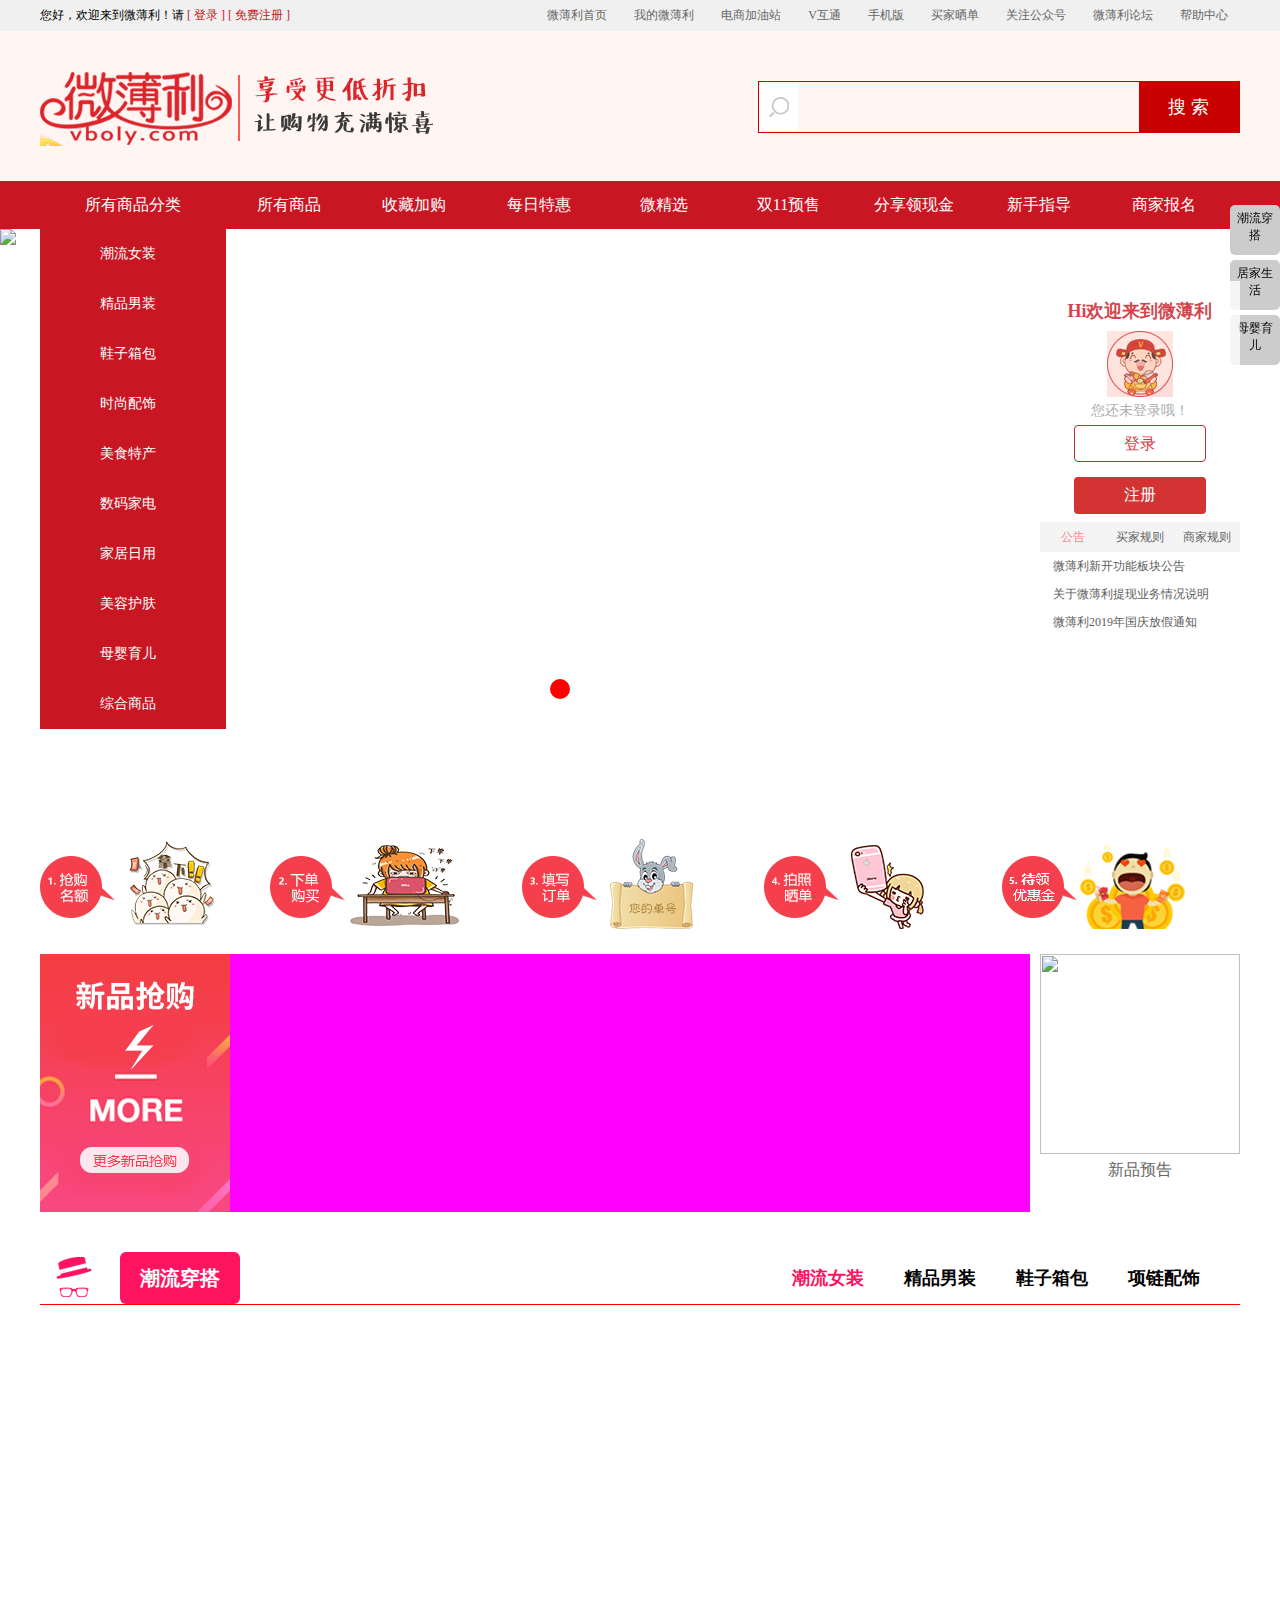
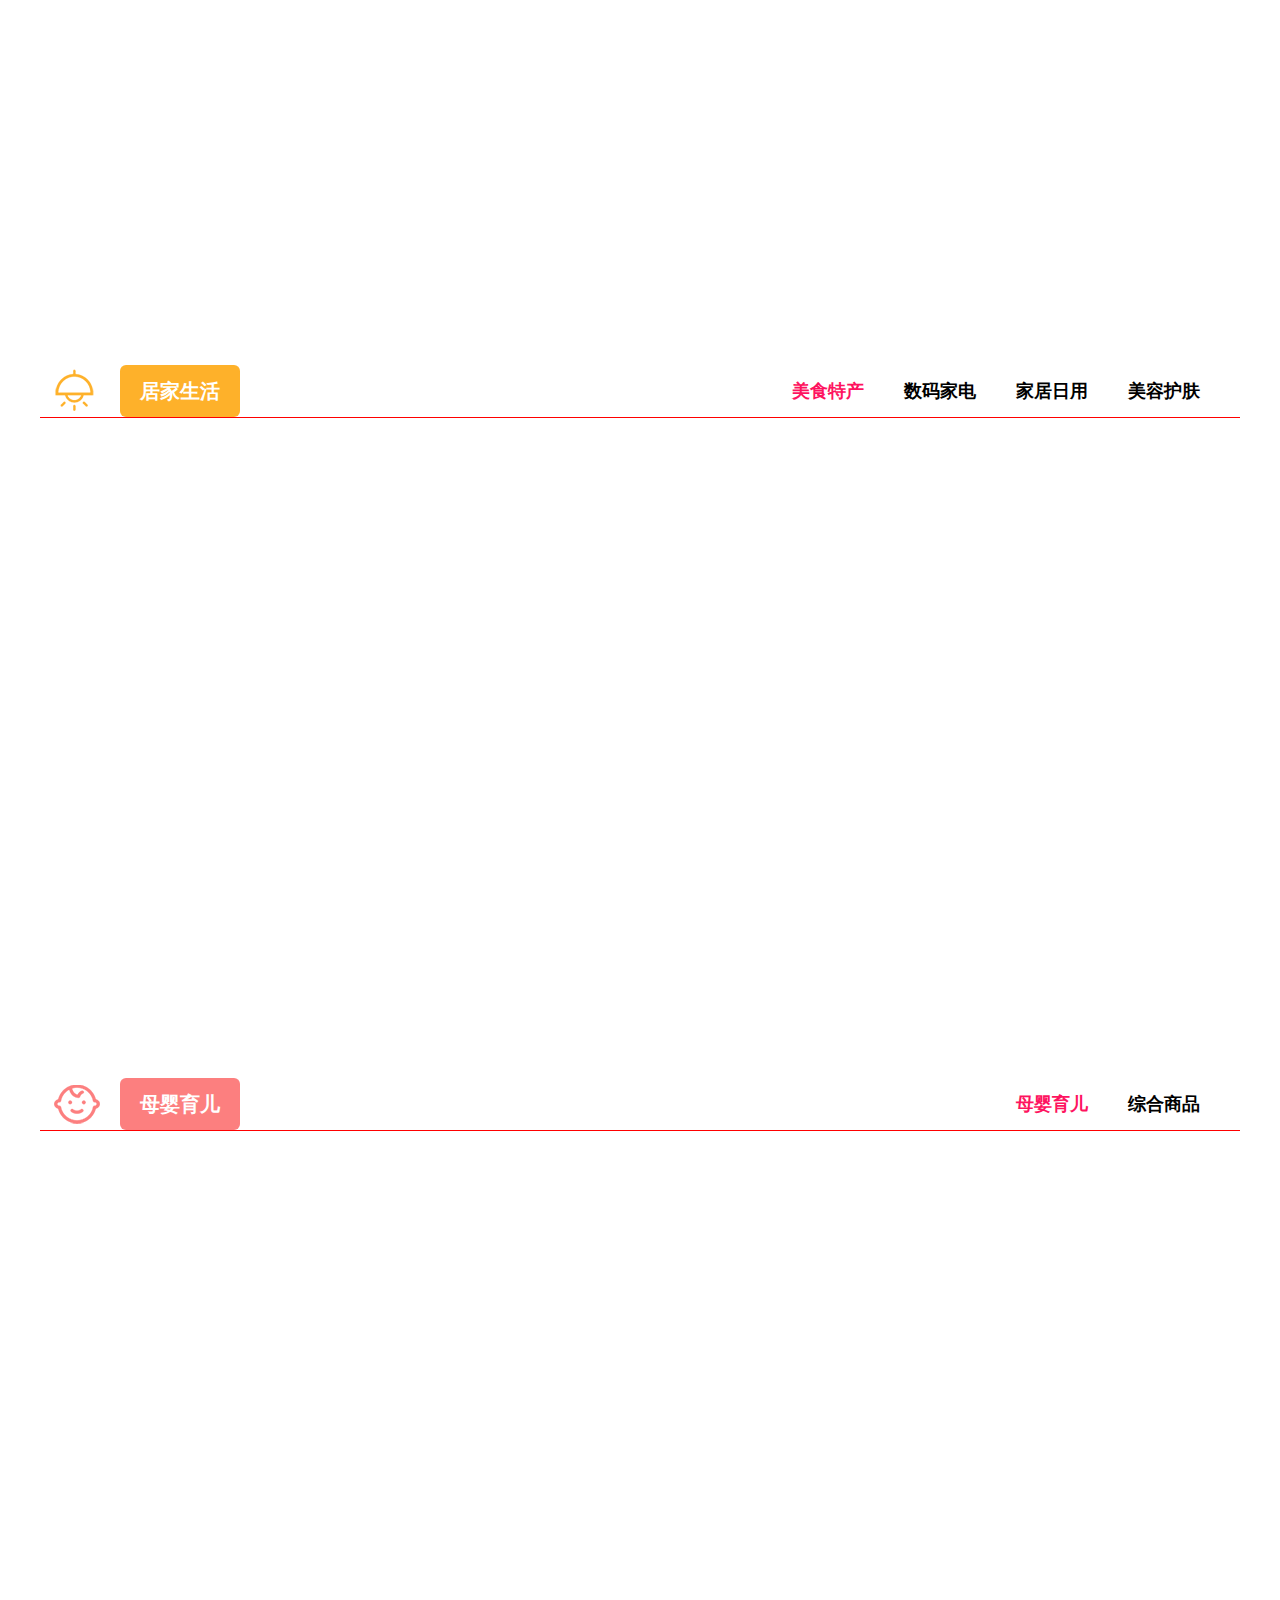
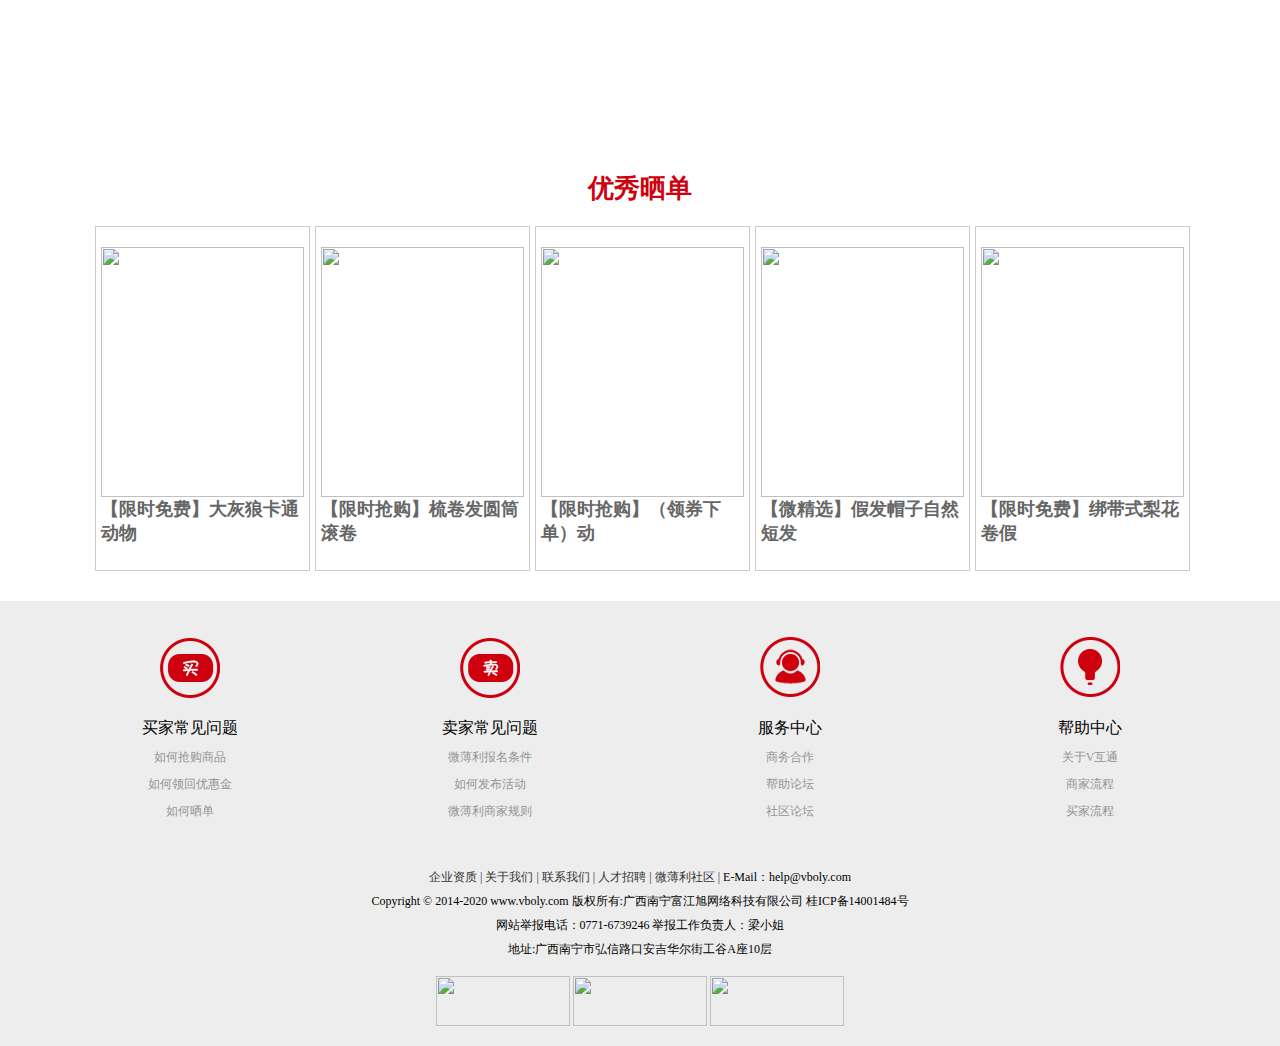
==== weiboli/index.html @ f5367738 "基础功能" ====
<!DOCTYPE html>
<html>
	<head>
		<meta charset="utf-8">
		<meta name="referrer" content="no-referrer">
		<title></title>
		<link rel="stylesheet" href="css/public.css"/>
		<link rel="stylesheet" href="css/boli.css"/>
		<link rel="stylesheet" href="css/dress.css"/>
	</head>
	<body>
		<div id="top">
			<div class="margin">
				<div class="top-l">
					<span>您好，欢迎来到微薄利！请</span>
					<a href="login.html">[ 登录 ]</a>
					<a href="register.html">[ 免费注册 ]</a>
				</div>
				<div class="top-r">
					<a href="index.html">微薄利首页</a>
					<a href="#">我的微薄利</a>
					<a href="#">电商加油站</a>
					<a href="#">V互通</a>
					<a href="#">手机版</a>
					<a href="#">买家晒单</a>
					<a href="#">关注公众号</a>
					<a href="#">微薄利论坛</a>
					<a href="#">帮助中心</a>
				</div>
			</div>
		</div>
		<header>
			<div class="margin">
				<a href="#"><img src="imgs/index.png"/></a>
				<form>
					<input type="text" class="txt"/>
					<input type="submit" class="sub" value="搜 索"/>
				</form>
			</div>
		</header>
		<nav>
			<div class="margin nav-l">
				<ul class="clear">
					<li class="first"><a href="#">所有商品分类</a>
					</li>
					<li><a href="#">所有商品</a></li>
					<li><a href="#">收藏加购</a></li>
					<li><a href="#">每日特惠</a></li>
					<li><a href="#">微精选</a></li>
					<li><a href="#">双11预售</a></li>
					<li><a href="#">分享领现金</a></li>
					<li><a href="#">新手指导</a></li>
					<li><a href="#">商家报名</a></li>
				</ul>
				<div class="menubox">
					<ul class="list1">
						<li>潮流女装
							<dl class="list2">
								<dd><a href="#">上衣</a></dd>
								<dd><a href="#">裤子</a></dd>
								<dd><a href="#">裙子</a></dd>
								<dd><a href="#">内衣</a></dd>
								<dd><a href="#">女裤</a></dd>
								<dd><a href="#">套装</a></dd>
							</dl>
						</li>
						<li>精品男装
							<dl class="list2">
								<dd><a href="#">上装</a></dd>
								<dd><a href="#">下装</a></dd>
								<dd><a href="#">男士内衣</a></dd>
								<dd><a href="#">套装</a></dd>
								<dd><a href="#">外套</a></dd>
								<dd><a href="#">其它</a></dd>
							</dl>
						</li>
						<li>鞋子箱包
							<dl class="list2">
								<dd><a href="#">男鞋</a></dd>
								<dd><a href="#">女鞋</a></dd>
								<dd><a href="#">男包</a></dd>
								<dd><a href="#">女包</a></dd>
								<dd><a href="#">儿童背包</a></dd>
								<dd><a href="#">钱包/卡包</a></dd>
								<dd><a href="#">旅行箱包</a></dd>
								<dd><a href="#">其它</a></dd>
							</dl>
						</li>
						<li>时尚配饰</li>
						<li>美食特产</li>
						<li>数码家电</li>
						<li>家居日用</li>
						<li>美容护肤</li>
						<li>母婴育儿</li>
						<li>综合商品</li>
					</ul>
				</div>
				<div class="welcome">
					<div class="welcome-t">
						<h3>Hi欢迎来到微薄利</h3>
						<img src="imgs/财神.png"/>
						<p>您还未登录哦！</p>
						<a href="login.html" class="register2">登录</a>
						<a href="register.html" class="login2">注册</a>
					</div>
					<div class="notice">
						<ul><li class="active-notice">公告</li><li>买家规则</li><li>商家规则</li></ul>
						<div class="cont">
							<p>
								<a href="#">微薄利新开功能板块公告</a>
								<a href="">关于微薄利提现业务情况说明</a>
								<a href="">微薄利2019年国庆放假通知</a>
							</p>
							<p>
								<a href="#">关于绑定淘宝帐号相关规则</a>
								<a href="">微薄利晒单时间变更通知</a>
								<a href="">微薄利买家规则调整公告</a>
							</p>
							<p>
								<a href="#">微薄利活动报名条件</a>
								<a href="">商家发布活动流程</a>
								<a href="">发布微精选活动规则</a>
							</p>
						</div>
					</div>
				</div>
			</div>
		</nav>
		<section id="banner">
			<div class="banner-main">
				<img src="http://img3.vboly.com/index_images/2019/10/17/428720743890000653.jpg" />
				<img src="http://img3.vboly.com/index_images/2019/10/21/431767603365000818.jpg" />
				<img src="http://img3.vboly.com/index_images/2019/11/04/458814867993000311.jpg" />
				<img src="http://img3.vboly.com/index_images/2019/10/29/442353207240000537.jpg" />
				<img src="http://img3.vboly.com/index_images/2019/11/04/452088476850000572.jpg" />
			</div>
		</section>
		<section id="content">
			<div class="margin">
				<div class="process">
					<img src="imgs/liucheng.png" />
				</div>
				<div class="new clear">
					<img src="imgs/new.png" class="more"/>
					<div class="lunbo2">
						
					</div>
					<div class="lunbo3">
						<ul>
							<li>
								<a href="#">
									<img src="http://img1.vboly.com/2019/11/09/452500518129000758.jpg_278_278.jpg" />
									<p>新品预告</p>
								</a>
							</li>
							<li>
								<a href="#">
									<img src="http://img1.vboly.com/2019/11/07/458247253697000508.jpg_278_278.jpg" />
									<p>新品预告</p>
								</a>
							</li>
							<li>
								<a href="#">
									<img src="http://img1.vboly.com/2019/11/07/451507708785000464.jpg_278_278.jpg" />
									<p>新品预告</p>
								</a>
							</li>
							<li>
								<a href="#">
									<img src="http://img1.vboly.com/2019/11/07/458761425763000635.jpg_278_278.jpg" />
									<p>新品预告</p>
								</a>
							</li>
							<li>
								<a href="#">
									<img src="http://img1.vboly.com/2019/11/07/451226469997000003.jpg_278_278.jpg" />
									<p>新品预告</p>
								</a>
							</li>
						</ul>
					</div>
				</div>
			</div>
			<!-- 衣服商品大块一 -->
			<div class="dress margin">
				<div class="dress-title clear tltle">
					<s>潮流穿搭</s>
					<ul><li class="active">潮流女装</li><li>精品男装</li><li>鞋子箱包</li><li>项链配饰</li></ul>
				</div>
				<div class="goods-dress">
					<div class="women-dress">
						<dl class="goods1">
							<!-- 衣服商品列表渲染 -->
						</dl>
					</div>
					<div class="men-dress"><dl class="goods2"></dl></div>
					<div class="bag"><dl class="goods3"></dl></div>
					<div class="necklace"><dl class="goods4"></dl></div>
				</div>
			</div>
			
			<!-- 生活商品大块一 -->
			<div class="live margin">
				<div class="live-title clear tltle">
					<s>居家生活</s>
					<ul><li class="active">美食特产</li><li>数码家电</li><li>家居日用</li><li>美容护肤</li></ul>
				</div>
				<div class="goods-live">
					<div class="food">
						<dl class="live1">
							<!-- 生活商品列表渲染 -->
						</dl>
					</div>
					<div class="digital"><dl class="live2"></dl></div>
					<div class="home"><dl class="live3"></dl></div>
					<div class="face"><dl class="live4"></dl></div>
				</div>
			</div>
			
			<!-- 母婴育儿 -->
			<div class="baby margin">
				<div class="baby-title clear tltle">
					<s>母婴育儿</s>
					<ul><li class="active">母婴育儿</li><li>综合商品</li></ul>
				</div>
				<div class="goods-baby">
					<div class="mom">
						<dl class="baby1">
							<!-- 生活商品列表渲染 -->
						</dl>
					</div>
					<div class="multiple"><dl class="baby2"></dl></div>
				</div>
			</div>
			<div class="margin show">
				<h3>优秀晒单</h3>
				<div class="lunbo4">
					<ul class="show-all clear">
					<li>
						<a href="#">
							<img src="http://ps.vboly.com/2019/11/01/440871188213000281_W215.jpg"/>
							<p>【限时免费】大灰狼卡通动物</p>
							<p><span></span></p>
						</a>
					</li>
					<li>
						<a href="#">
							<img src="http://ps.vboly.com/2019/11/07/453812582323000315_W215.jpg"/>
							<p>【限时抢购】梳卷发圆筒滚卷</p>
							<p><span></span></p>
						</a>
					</li>
					<li>
						<a href="#">
							<img src="http://ps.vboly.com/2019/11/08/458355606548000322_W215.jpg"/>
							<p>【限时抢购】（领券下单）动</p>
							<p><span></span></p>
						</a>
					</li>
					<li>
						<a href="#">
							<img src="http://ps.vboly.com/2019/11/05/453258852349000042_W215.jpg"/>
							<p>【微精选】假发帽子自然短发</p>
							<p><span></span></p>
						</a>
					</li>
					<li>
						<a href="#">
							<img src="http://ps.vboly.com/2019/11/04/458130213345000075_W215.jpg"/>
							<p>【限时免费】绑带式梨花卷假</p>
							<p><span></span></p>
						</a>
					</li>
					<li>
						<a href="#">
							<img src="http://ps.vboly.com/2019/11/03/445001306566000726_W215.jpg"/>
							<p>【限时免费】宝宝幼儿识字卡</p>
							<p><span></span></p>
						</a>
					</li>
					<li>
						<a href="#">
							<img src="http://ps.vboly.com/2019/11/01/440871188213000281_W215.jpg"/>
							<p>【限时免费】大灰狼卡通动物</p>
							<p><span></span></p>
						</a>
					</li>
				</ul>
				</div>
			</div>
		</section>
		<footer>
			<section class="margin public-footer">
				<div class="footer-top">
					<ul>
						<li>
							<img src="imgs/footer1.png" />
							<p>买家常见问题</p>
							<a href="#">如何抢购商品</a>
							<a href="#">如何领回优惠金</a>
							<a href="#">如何晒单</a>
						</li>
						<li>
							<img src="imgs/fooer4.png" />
							<p>卖家常见问题</p>
							<a href="#">微薄利报名条件</a>
							<a href="#">如何发布活动</a>
							<a href="#">微薄利商家规则</a>
						</li>
						<li>
							<img src="imgs/footer2.png" />
							<p>服务中心</p>
							<a href="#">商务合作</a>
							<a href="#">帮助论坛</a>
							<a href="#">社区论坛</a>
						</li>
						<li>
							<img src="imgs/footer3.png" />
							<p>帮助中心</p>
							<a href="#">关于V互通</a>
							<a href="#">商家流程</a>
							<a href="#">买家流程</a>
						</li>
					</ul>
				</div>
				<div class="footer-bottom">
					<p>
						<a href="#">企业资质 |</a>
						<a href="#">关于我们 |</a>
						<a href="#">联系我们 |</a>
						<a href="#">人才招聘 |</a>
						<a href="#">微薄利社区 |</a>
						<span>E-Mail：help@vboly.com</span>
					</p>
					<p>Copyright © 2014-2020 www.vboly.com 版权所有:广西南宁富江旭网络科技有限公司 桂ICP备14001484号</p>
					<p>网站举报电话：0771-6739246 举报工作负责人：梁小姐</p>
					<p>地址:广西南宁市弘信路口安吉华尔街工谷A座10层</p>
					<div class="footer-imgs">
						<a href="#"><img src="https://aqyzmedia.yunaq.com/labels/label_lg_90020.png" /></a>
						<a href="#"><img src="//static.anquan.org/static/outer/image/sm_124x47.png?id=www.vboly.com?t=9" /></a>
						<a href="#"><img src="http://v.trustutn.org/images/cert/brand_bottom_large.jpg" /></a>
					</div>
				</div>
			</section>
		</footer>
		<div class="floor">
			<ul>
				<li>潮流穿搭</li>
				<li>居家生活</li>
				<li>母婴育儿</li>
			</ul>
		</div>
	</body>
	
	<script src="js/jquery.js"></script>
	<script src="js/jquery.banner.1.1.js"></script>
	<script src="js/ajax.js"></script>
	<script>
	
			
		//主轮播图
		$(".banner-main").banner({
			imgs:$(".banner-main").find("img"),  //必传
			// left:$(".banner-main").find("#left"),  //左按钮 可选
			// right:$(".banner1").find("#right"),  //右按钮 可选
			list:true,  //轮播图下的小圆点 可选 默认要
			autoPlay:true, //是否自动轮播 可选 默认要
			delayTime:2000, //可选 图片播放时间间隔
			moveTime:200 //可选 图片移动的时间
		})
		
		//轮播图3
		$(".lunbo3").banner({
			imgs:$(".lunbo3").find("li"),  //必传
			// left:$(".banner-main").find("#left"),  //左按钮 可选
			// right:$(".banner1").find("#right"),  //右按钮 可选
			list:false,  //轮播图下的小圆点 可选 默认要
			autoPlay:true, //是否自动轮播 可选 默认要
			delayTime:2000, //可选 图片播放时间间隔
			moveTime:200 //可选 图片移动的时间
		})
		
		//导航列表
		$(".menubox").children(".list1").children("li").hover(function(){
			//这里的this就是点击的当前元素 相当于e
			$(this).addClass("active").siblings().removeClass("active");
			$(this).children("dl").css("display","none").eq($(this).index()).css("display","block");
			$(this).children("dl").css("display","block");
		},function(){
			$(this).removeClass("active").siblings().removeClass("active");
			$(this).children("dl").css("display","none").eq($(this).index()).css("display","none");
			$(this).children("dl").css("display","none");
		})
		
		//登录
		$(".notice").children("ul").children("li").click(function(){
			$(this).addClass("active-notice").siblings().removeClass("active-notice");
			$(".cont").children("p").css("display","none").eq($(this).index()).css("display","block")
		})
		

	</script>
	
	<!-- 商品选项卡 -->
	<script>
		//潮流穿搭
		$(".dress-title").children("ul").children("li").click(function(){
			$(this).addClass("active").siblings().removeClass("active");
			$(".goods-dress").children("div").css("display","none").eq($(this).index()).css("display","block")
		})
		
		//居家生活
		$(".live-title").children("ul").children("li").click(function(){
			$(this).addClass("active").siblings().removeClass("active");
			$(".goods-live").children("div").css("display","none").eq($(this).index()).css("display","block")
		})
		
		//母婴育儿
		$(".baby-title").children("ul").children("li").click(function(){
			$(this).addClass("active").siblings().removeClass("active");
			$(".goods-baby").children("div").css("display","none").eq($(this).index()).css("display","block")
		})
	</script>
	
	<!-- 渲染商品列表 -->
	<script>
		class List{
			constructor(options) {
				this.url = options.url;
				this.goods = options.goods;
				this.imgs = options.imgs;
				this.i = options.start;
				this.num = options.num;
				
				this.load();
			}
			load(){
				var that = this;
				ajaxGet(this.url,function(res){
					that.res = JSON.parse(res);
					that.display();
				})
			}
			display(){
				var str = "";
				for(var i = this.i;i<this.num;i++){
					str += `<dd>
								<a href="">
									<img src="${this.res[i].img.img1}" />
									<i>${this.res[i].name}</i>
									<p>
										<span>${this.res[i].price}</span>&nbsp;&nbsp;
										<i>原价：￥${this.res[i].introduce.priceold}</i>
									</p>
								</a>
							</dd>
							`;
				}
				str =`<dt><a><img src="${this.imgs}"/></a></dt>` + str;
				this.goods.innerHTML = str;
			}
		}
		//女装
		new List({
			url:"http://localhost/weiboli/json/goods.json",
			goods:document.querySelector(".goods1"),
			imgs:"imgs/11.png",
			start:0,
			num:8
		})
		//男装
		new List({
			url:"http://localhost/weiboli/json/goods.json",
			goods:document.querySelector(".goods2"),
			imgs:"imgs/11.png",
			start:0,
			num:8
		})
		//鞋包
		new List({
			url:"http://localhost/weiboli/json/goods.json",
			goods:document.querySelector(".goods3"),
			imgs:"imgs/11.png",
			start:0,
			num:8
		})
		//配饰
		new List({
			url:"http://localhost/weiboli/json/goods.json",
			goods:document.querySelector(".goods4"),
			imgs:"imgs/11.png",
			start:0,
			num:8
		})
		//美食特产
		new List({
			url:"http://localhost/weiboli/json/goods.json",
			goods:document.querySelector(".live1"),
			imgs:"imgs/hotbag.png",
			start:0,
			num:8
		})
		//数码家电
		new List({
			url:"http://localhost/weiboli/json/goods.json",
			goods:document.querySelector(".live2"),
			imgs:"imgs/hotbag.png",
			start:0,
			num:8
		})
		//家居日用
		new List({
			url:"http://localhost/weiboli/json/goods.json",
			goods:document.querySelector(".live3"),
			imgs:"imgs/hotbag.png",
			start:0,
			num:8
		})
		//美容护肤
		new List({
			url:"http://localhost/weiboli/json/goods.json",
			goods:document.querySelector(".live4"),
			imgs:"imgs/hotbag.png",
			start:0,
			num:8
		})
		//母婴育儿
		new List({
			url:"http://localhost/weiboli/json/goods.json",
			goods:document.querySelector(".baby1"),
			imgs:"imgs/baby.png",
			start:0,
			num:8
		})
		//综合商品
		new List({
			url:"http://localhost/weiboli/json/goods.json",
			goods:document.querySelector(".baby2"),
			imgs:"imgs/hotbag.png",
			start:0,
			num:8
		})
		
	</script>
	<!-- 楼层 -->
	<script>
		$(".floor").children("ul").children("li").click(function(){
		console.log(23)
			$("html").animate({
				scrollTop:$(".title").eq($(this).index()).offset().top
			})
		})
	</script>
	
</html>
---- weiboli/css/public.css ----
@charset "utf-8";
/* CSS Document */

body,ol,ul,h1,h2,h3,h4,h5,h6,p,dl,dd,fieldset,legend,input,textarea,select,figure{margin:0;padding:0;} 
body{font:12px  "宋体"; word-wrap:break-word;}/*让字母和数字没有空格的情况下换行*/
a,u,s,del{color:#666;text-decoration:none} 
fieldset ,a img,.bor0 {border:0;}
i,em,b{font-style:normal;font-weight:100;}
li{list-style:none;}
img{vertical-align:middle;} 
mark{background:none;}
table{border-collapse:collapse;}/*合并相邻边框*/
.ind2{text-indent:2em;}
textarea{resize:none;}/*禁止拖动行*/


/*溢出隐藏*/
.over{
	 white-space:nowrap;/*强制不换行*/
 overflow:hidden;/*溢出隐藏*/
 text-overflow:ellipsis;/*溢出隐藏时出现省略号*/
 
}
/*图片和文字垂直居中*/
.valign{ text-align:center; }
.valign img{ vertical-align:middle;}
.valign:after{ content:"";display:inline-block; vertical-align:middle; height:100%;}

/*解决向上传递效果*/
.clear:before{content:""; display:table;}
/*清除浮动*/
.clear:after{ content:""; clear:both; display:block;}
---- weiboli/css/boli.css ----
@charset "utf-8";
/* CSS Document */

.margin{ width:1200px; margin:0 auto;}

#top{background: #eff0ef;height: 31px;font: 12px/31px "";}
#top .top-l{float: left;}
#top .top-l a{color: #c81623;}
#top .top-r{float: right;}
#top .top-r a{padding: 0 12px;display: inline-block;}
#top .top-r a:hover{background: #fff;}

header{height: 150px;background:#fff5f3;}
header img{margin-top: 40px;}
header form{ float:right;width:480px; height:50px; background:#fff5f3;border: 1px solid #c80000;margin-top: 50px;}
header form .txt{ float:left; border:0; background:none;width:340px; height:50px;background: url(../imgs/search.png) left no-repeat;padding-left: 40px;}
header form .sub{ float:left;border:0; height:50px; width:100px; background:#c80000;font-size: 18px;color: #fff;}

nav{background: #c81623;}
nav ul{font: 16px/3 "";}
nav ul li{float: left;width: 125px;text-align: center;}
nav ul li.first{width: 186px;}
nav ul li a{color: #fff;}
nav .nav-l{position: relative;}
nav .nav-l .menubox{position: absolute;left: 0;top: 48px;z-index: 10;}
nav .nav-l .menubox .list1{background: #c81623;width: 186px;height: 500px;position: absolute;}
nav .nav-l .menubox .list1 li{font: 14px/50px "";color: #fff;height: 50px;width: 126px;text-align: left;padding-left: 60px;}

nav .nav-l .menubox .list1 li dl{width: 105px;height: 500px;display: none;top: 0;left:186px ;background: #fff;position: absolute;padding: 0 10px;}
nav .nav-l .menubox .list1 li dl dd{text-align: center;border-bottom: 1px solid #eeeeee;}
nav .nav-l .menubox .list1 li dl dd a{color: black;}
nav .nav-l .menubox .list1 li.active{background: #fff;color: #c81623;}

nav .nav-l .welcome{width: 200px;height: 370px;background:#fff;opacity: .8;position: absolute;right: 0;top: 100px;z-index: 10;}
nav .nav-l .welcome .welcome-t{height: 231px;text-align: center;padding-top: 10px;}
nav .nav-l .welcome .welcome-t h3{font:700 18px/40px "";color: #c81623;width: 200px;}
nav .nav-l .welcome .welcome-t img{}
nav .nav-l .welcome .welcome-t p{font: 14px/2 "";color: #999;}
nav .nav-l .welcome .welcome-t .register2{display: block; width: 130px;height: 35px;border: #A10005 1px solid;color: #CF000E;border-radius: 4px;margin:auto;font: 16px/35px "";}
nav .nav-l .welcome .welcome-t .login2{display: block;width: 132px;height: 37px;background: #C80000;color: #fff;border-radius: 4px;margin: 15px auto;font: 16px/35px "";}

nav .nav-l .welcome .notice{width: 200px;height: 114px;}
nav .nav-l .welcome .notice ul{height: 30px;display: flex;justify-content: center;background: #efefef;opacity: .8;}
nav .nav-l .welcome .notice ul li{font: 12px/30px "";}
nav .nav-l .welcome .notice ul li.active-notice{color: #f53f4d;}


nav .nav-l .welcome .notice .cont{height: 84px;padding-top: 6px 12px;}
nav .nav-l .welcome .notice .cont p{display: none;padding: 0 13px;height: 24px;line-height: 28px}
nav .nav-l .welcome .notice .cont p:nth-child(1){display: block;}
nav .nav-l .welcome .notice .cont p a{color: #333;display: block;}

#banner{height: 500px;with: 1200px;position: relative;}
#banner .banner-main{position: relative;height: 500px;position: relative;overflow: hidden;margin: 0 auto;width: 100%;}
#banner .banner-main img{position: absolute;left: 100%;top: 0;}
#banner .banner-main img:nth-child(1){left: 0;}

#banner .menubox{position: absolute;left: 0;top: 0;}

#content{padding-top: 110px;}
#content .process{width: 1145px;height: 90px;display: flex;text-spacing: center;}
#content .process img{}
#content .new{margin-top: 25px;}
#content .new .more{float: left;} 
#content .new .lunbo2{width: 800px;height: 258px;background: #f0f;float: left;}
#content .new .lunbo3{width: 200px;height: 258px;float: right;position: relative;}
#content .new .lunbo3 ul{overflow: hidden;height: 258px;position: relative;width: 200px;}
#content .new .lunbo3 ul li{width: 200px;height: 258px;;position: absolute;left: 200px;top: 0;}
#content .new .lunbo3 ul li:nth-child(1){left: 0;}

#content .new .lunbo3 ul li a{}
#content .new .lunbo3 ul li a img{width: 200px;height: 200px;}
#content .new .lunbo3 ul li a p{width: 200px;text-align: center;font: 16px/2 "";}

#content .show{height: 420px;}
#content .show h3{height: 75px;text-align: center;color: #cf000e;font-size: 26px;font-weight: bold;line-height: 75px;}
#content .show .lunbo4{width: 1100px;overflow: hidden;margin: 0 auto;}
#content .show ul.show-all{width:1000%;animation:lunbo 3s infinite linear;float: none;}
#content .show ul.show-all li{;height: 318px;width: 203px;margin-left: 5px;padding: 20px 5px 5px;border: 1px solid #ccc; float:left;}
@keyframes lunbo{
	0%{ margin-left:0;}
	100%{ margin-left:-250px;}
	}
#content .show ul.show-all li:hover{ animation-play-state:paused;}


#content .show ul.show-all li a{}
#content .show ul.show-all li a img{width: 100%;height: 250px;}
#content .show ul.show-all li a p{}

footer{background: #eeeded;padding-top: 36px;margin-top: 30px;text-align: center;padding-bottom: 20px;}
footer .footer-top{}
footer .footer-top ul{display: flex;justify-content: center;}
footer .footer-top ul li{width: 300px;}
footer .footer-top ul li img{margin: 0 auto;}
footer .footer-top ul li p{font-size: 16px;margin: 20px 0 5px 0}
footer .footer-top ul li a{display: block;padding: 5px;color: #949494;}

footer .footer-bottom{margin-top:40px;}
footer .footer-bottom p{font: 12px/2 "";}
footer .footer-bottom p a{color: #333;display: inline-block;}
footer .footer-bottom p span{}

footer .footer-bottom .footer-imgs{margin-top: 15px;}
footer .footer-bottom .footer-imgs a{}
footer .footer-bottom .footer-imgs img{width: 134px;height: 50px;}

.floor{position: fixed;top: 200px;right: 0;}
.floor ul{}
.floor ul li{width: 40px;height: 40px;background: #ccc;margin: 5px 0;text-align: center;border-radius: 5px;padding: 5px;}
---- weiboli/css/dress.css ----
@charset "utf-8";
/* CSS Document */

.margin{ width:1200px; margin:0 auto;}

#content{}
#content .dress,.live,.baby{margin-top: 40px;}
#content .dress .dress-title,.live .live-title,.baby .baby-title{height: 52px;line-height: 52px;font-weight: 700;border-bottom: 1px solid red;padding-left: 80px;}
#content .dress s,.live s,.baby s{float: left;line-height: 52px;font-weight: 700;display: inline-block;font-size: 20px;color: #fff;width: 120px;text-align: center;border-radius: 6px;}
.dress-title{background: url(../imgs/chaoliu.png) left no-repeat;}
.dress-title s{background: #fe1360;display: inline-block;}
.live-title{background: url(../imgs/live.png) left no-repeat;}
.live s{background: #feb12a;display: inline-block;}
.baby-title{background: url(../imgs/ba.png) left no-repeat;}
.baby s{background: #fc7f7f;display: inline-block;}
#content ul{float: right;}
#content ul li{color: #000;font-weight: 600;float: left;cursor: pointer;font-size: 18px;width: 112px;}
#content ul li.active{color: #fe1360;font-weight: 700;}

#content .goods-dress,.goods-live,.baby-live{height: 620px;}
#content .women-dress,.food,.mom{width: 100%;height: 620px;}
#content dl{display: flex;justify-content: space-around;flex-wrap: wrap;}
#content dl dt{width: 458px;height: 286px;margin-left: 14px;margin-top: 6px;}
#content  dl dd{width: 230px;height: 300px;border: 1px solid #e7e7e7;margin-top: 6px;}
#content dl dd a{display: flex;justify-content: center;flex-wrap: wrap;padding-top: 10px;}
#content dl dd a img{width: 216px;height: 206px;}
#content dl dd a i{overflow: hidden;white-space: nowrap;text-overflow: ellipsis;height: 30px;font-size: 14px;color: #333;margin-top: 11px;}
#content dl dd a p{width: 216px;height: 40px;}
#content dl dd a p span{font-weight: bold;color: #c81623;font-size: 20px;}
#content dl dd a p i{text-decoration: line-through;}

#content .men-dress,.digital,.multiple{width: 100%;height: 620px;background: blue;display: none;}

#content .bag,.home{width: 100%;height: 620px;background: pink;display: none;}

#content .necklace,.face{width: 100%;height: 620px;background: yellow;display: none;}
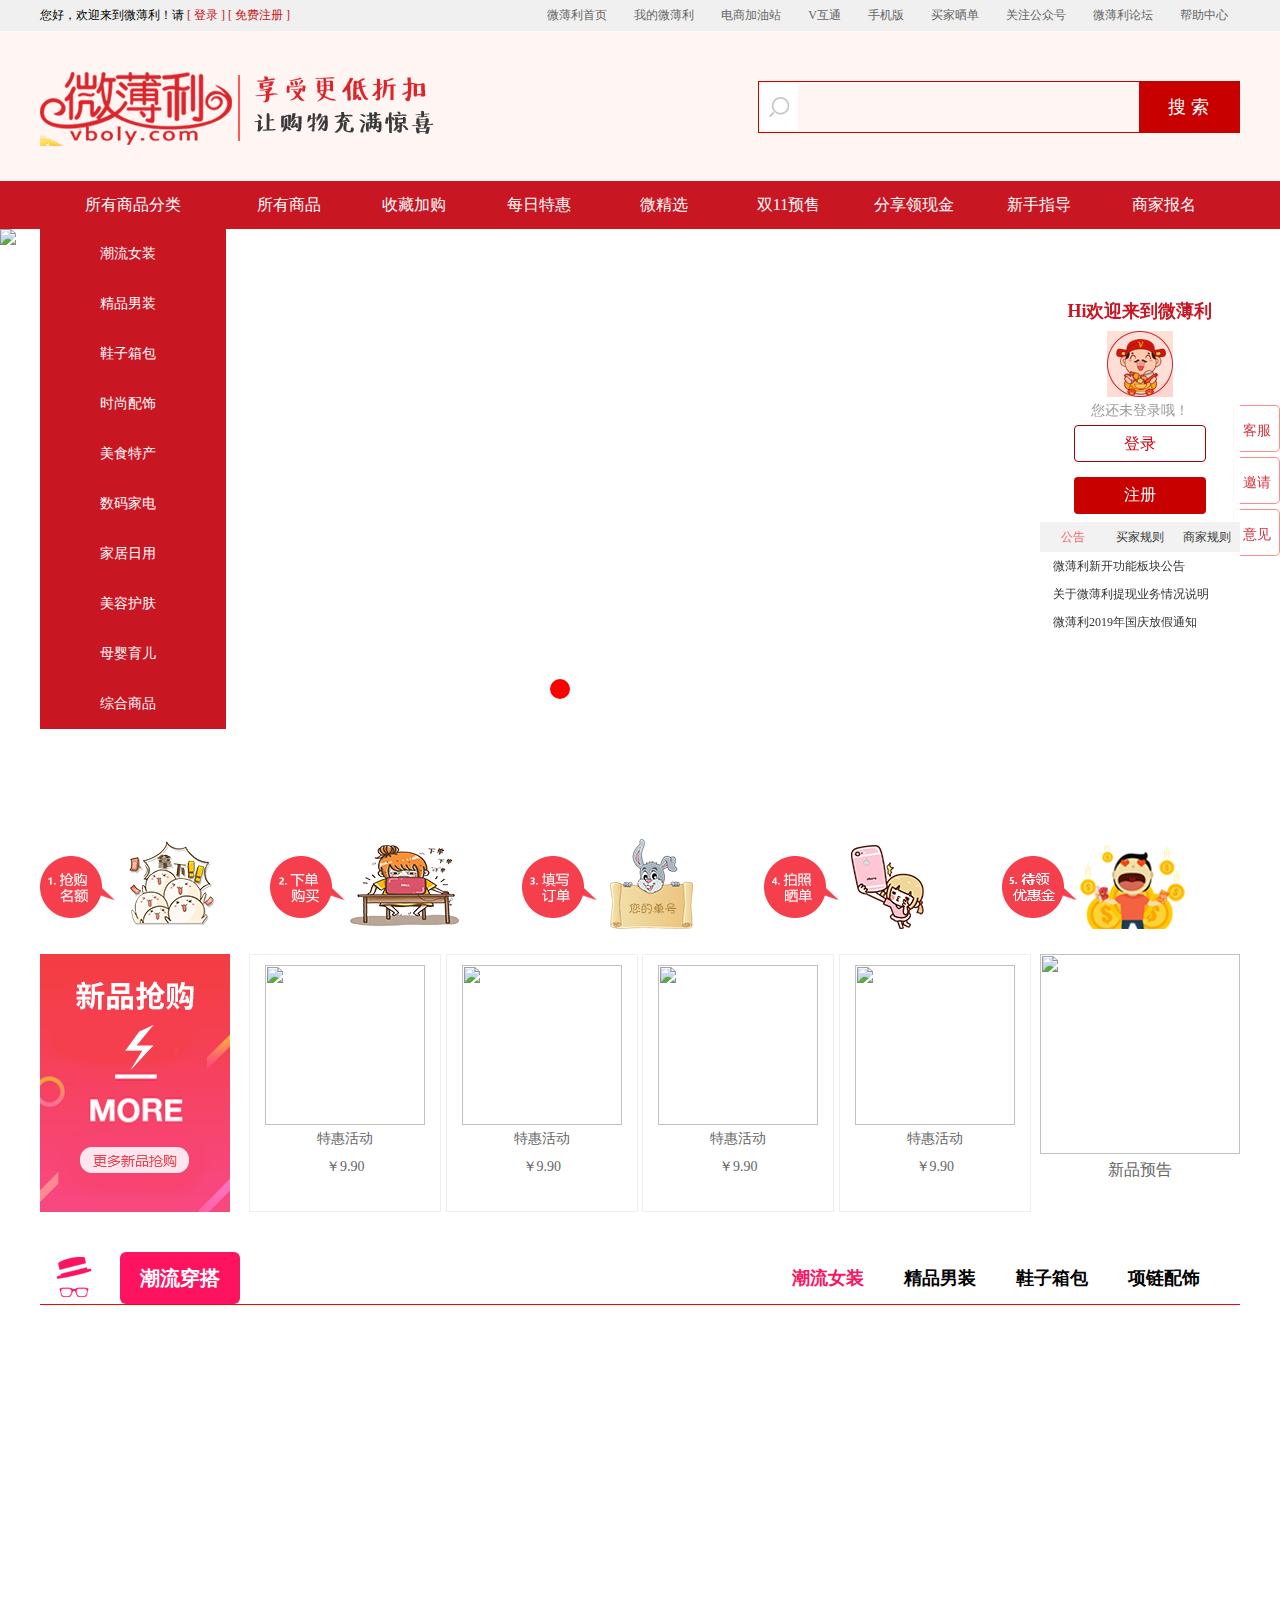
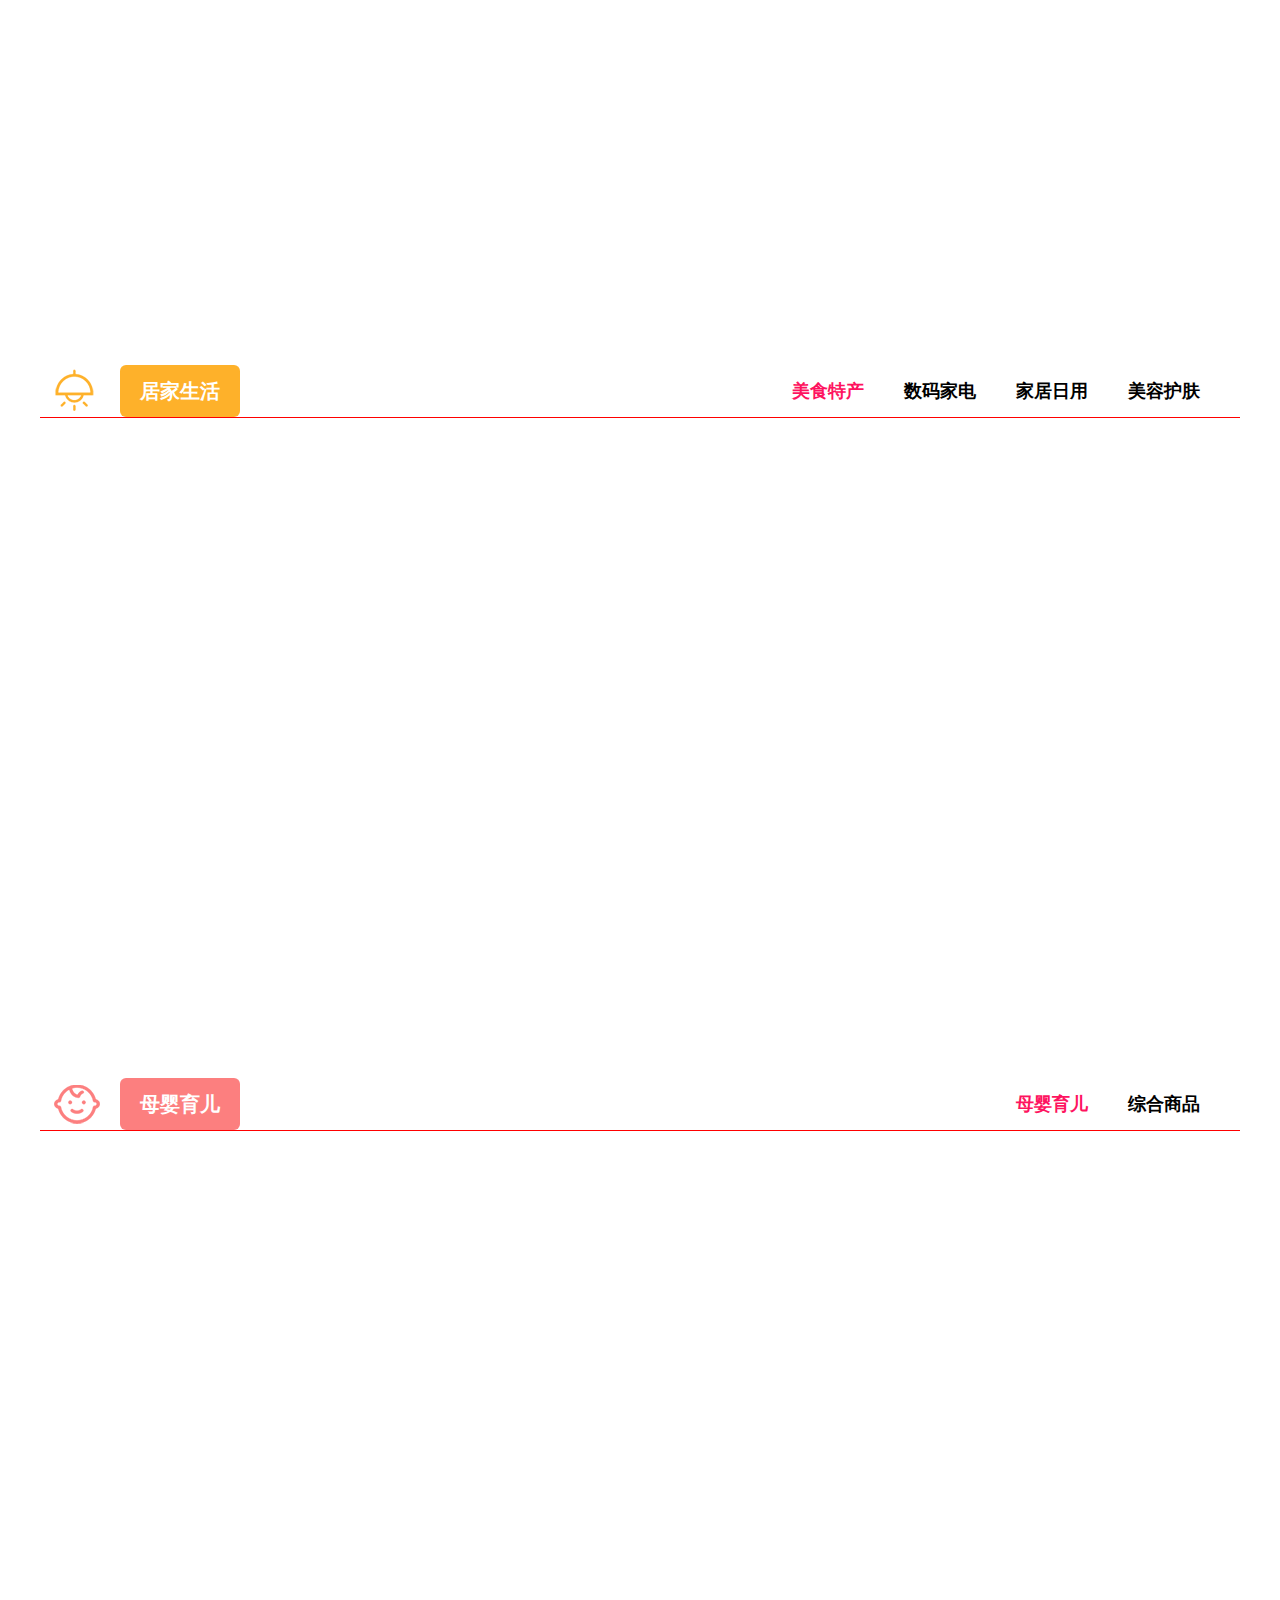
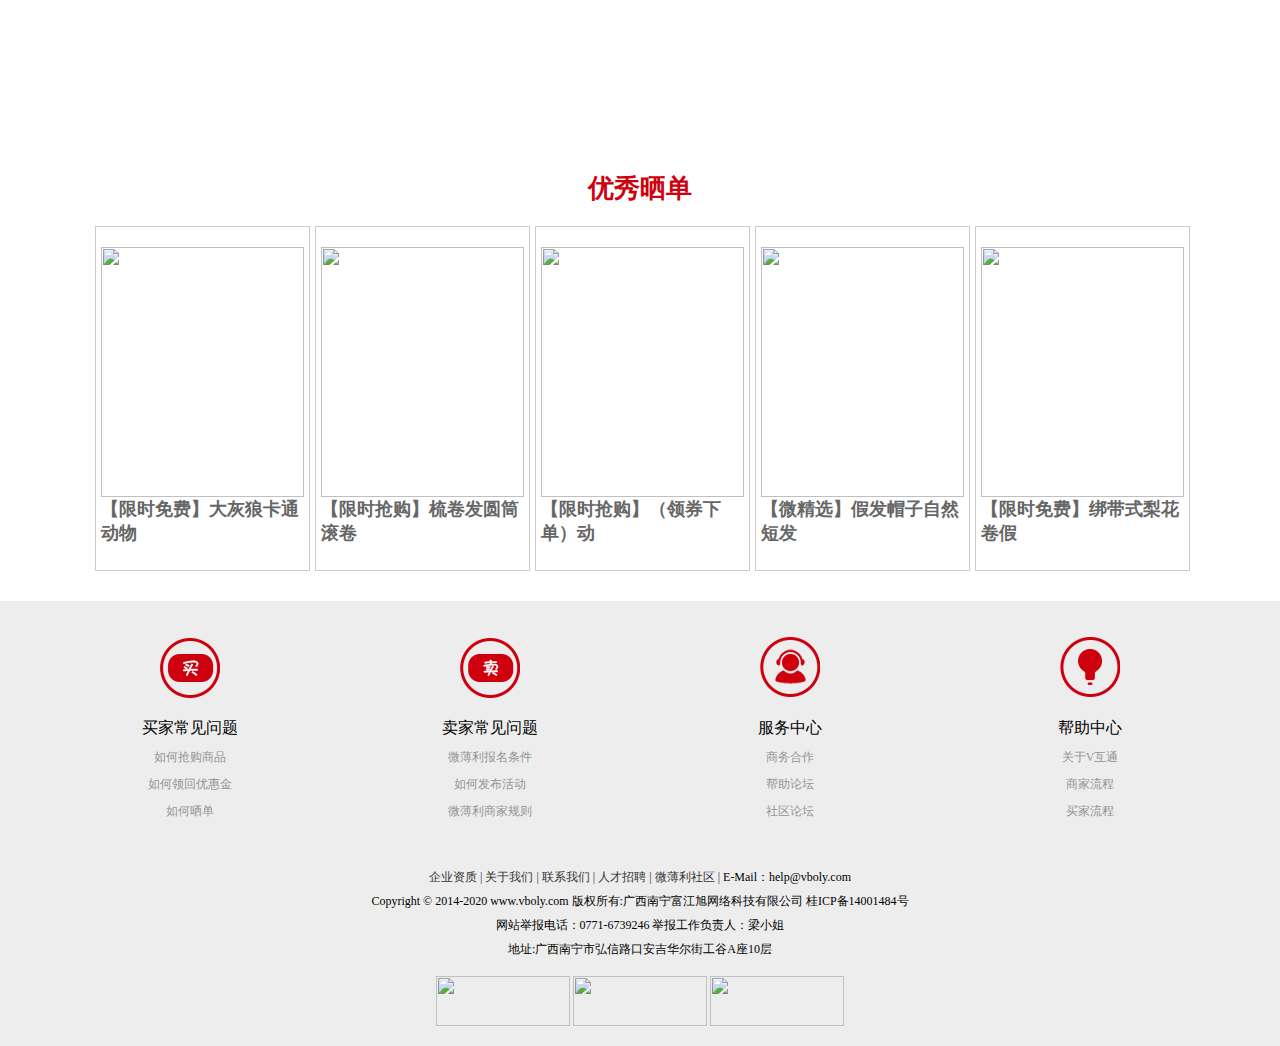
==== commit 1ae4ae3f: "完善注册登录功能" ====
--- a/weiboli/index.html
+++ b/weiboli/index.html
@@ -41,7 +41,7 @@
 		<nav>
 			<div class="margin nav-l">
 				<ul class="clear">
-					<li class="first"><a href="#">所有商品分类</a>
+					<li class="first"><a href="list.html">所有商品分类</a>
 					</li>
 					<li><a href="#">所有商品</a></li>
 					<li><a href="#">收藏加购</a></li>
@@ -86,13 +86,78 @@
 								<dd><a href="#">其它</a></dd>
 							</dl>
 						</li>
-						<li>时尚配饰</li>
-						<li>美食特产</li>
-						<li>数码家电</li>
-						<li>家居日用</li>
-						<li>美容护肤</li>
-						<li>母婴育儿</li>
-						<li>综合商品</li>
+						<li>时尚配饰
+							<dl class="list2">
+								<dd><a href="#">流行饰品</a></dd>
+								<dd><a href="#">珠宝首饰</a></dd>
+								<dd><a href="#">男女围巾</a></dd>
+								<dd><a href="#">手表</a></dd>
+								<dd><a href="#">眼镜</a></dd>
+								<dd><a href="#">其它</a></dd>
+							</dl>
+						</li>
+						<li>美食特产
+							<dl class="list2">
+								<dd><a href="#">休闲零食</a></dd>
+								<dd><a href="#">酒类</a></dd>
+								<dd><a href="#">生鲜熟食</a></dd>
+								<dd><a href="#">零食特产</a></dd>
+								<dd><a href="#">粮油米面</a></dd>
+								<dd><a href="#">进口食品</a></dd>
+								<dd><a href="#">私房菜</a></dd>
+								<dd><a href="#">茶叶</a></dd>
+								<dd><a href="#">地方特产</a></dd>
+								<dd><a href="#">功能营养</a></dd>
+								<dd><a href="#">其它</a></dd>
+							</dl>
+						</li>
+						<li>数码家电
+							<dl class="list2">
+								<dd><a href="#">电脑</a></dd>
+								<dd><a href="#">手机数码</a></dd>
+								<dd><a href="#">家用电器</a></dd>
+								<dd><a href="#">3C</a></dd>
+								<dd><a href="#">配件</a></dd>
+								<dd><a href="#">电脑外设</dd>
+								<dd><a href="#">其它</a></dd>
+							</dl>
+						</li>
+						<li>家居日用
+							<dl class="list2">
+								<dd><a href="#">灯饰建材</a></dd>
+								<dd><a href="#">家具</a></dd>
+								<dd><a href="#">装饰品</a></dd>
+								<dd><a href="#">生活用品</a></dd>
+								<dd><a href="#">床上用品</a></dd>
+								<dd><a href="#">办公文具</a></dd>
+								<dd><a href="#">其它</a></dd>
+							</dl>
+						</li>
+						<li>美容护肤
+							<dl class="list2">
+								<dd><a href="#">护肤</a></dd>
+								<dd><a href="#">彩妆</a></dd>
+								<dd><a href="#">美妆工具</a></dd>
+								<dd><a href="#">其它</a></dd>
+							</dl>
+						</li>
+						<li>母婴育儿
+							<dl class="list2">
+								<dd><a href="#">童装</a></dd>
+								<dd><a href="#">童鞋</a></dd>
+								<dd><a href="#">玩具</a></dd>
+								<dd><a href="#">营养</a></dd>
+								<dd><a href="#">婴幼用品</a></dd>
+								<dd><a href="#">益智早教</a></dd>
+								<dd><a href="#">婴儿套装</a></dd>
+								<dd><a href="#">其它</a></dd>
+							</dl>
+						</li>
+						<li>综合商品
+							<dl class="list2">
+								<dd><a href="#">其它</a></dd>
+							</dl>
+						</li>
 					</ul>
 				</div>
 				<div class="welcome">
@@ -143,7 +208,74 @@
 				<div class="new clear">
 					<img src="imgs/new.png" class="more"/>
 					<div class="lunbo2">
-						
+						<ul class="two">
+							<li>
+								<a href="#">
+									<img src="http://img1.vboly.com/2019/11/12/463644637953000773.jpg_278_278.jpg" />
+									<p>特惠活动</p>
+									<p>￥9.90</p>
+								</a>
+								<a href="#">
+									<img src="http://img1.vboly.com/2019/11/12/463841416284000775.jpg_278_278.jpg" />
+									<p>特惠活动</p>
+									<p>￥9.90</p>
+								</a>
+								<a href="#">
+									<img src="http://img1.vboly.com/2019/11/12/468871349015000848.jpg_278_278.jpg" />
+									<p>特惠活动</p>
+									<p>￥9.90</p>
+								</a>
+								<a href="#">
+									<img src="http://img1.vboly.com/2019/11/12/468401800889000362.jpg_278_278.jpg" />
+									<p>特惠活动</p>
+									<p>￥9.90</p>
+								</a>
+							</li>
+							<li>
+								<a href="#">
+									<img src="http://img1.vboly.com/2019/11/12/468401800889000362.jpg_278_278.jpg" />
+									<p>特惠活动</p>
+									<p>￥9.90</p>
+								</a>
+								<a href="#">
+									<img src="http://img1.vboly.com/2019/11/12/463222765393000383.jpg_278_278.jpg" />
+									<p>特惠活动</p>
+									<p>￥9.90</p>
+								</a>
+								<a href="#">
+									<img src="http://img1.vboly.com/2019/11/12/468178478257000717.jpg_278_278.jpg" />
+									<p>特惠活动</p>
+									<p>￥9.90</p>
+								</a>
+								<a href="#">
+									<img src="http://img1.vboly.com/2019/11/12/464331618766000450.jpg_278_278.jpg" />
+									<p>特惠活动</p>
+									<p>￥9.90</p>
+								</a>
+							</li>
+							<li>
+								<a href="#">
+									<img src="http://img1.vboly.com/2019/11/12/465672103093000686.jpg_278_278.jpg" />
+									<p>特惠活动</p>
+									<p>￥9.90</p>
+								</a>
+								<a href="#">
+									<img src="http://img1.vboly.com/2019/11/12/463343074381000462.jpg_278_278.jpg" />
+									<p>特惠活动</p>
+									<p>￥9.90</p>
+								</a>
+								<a href="#">
+									<img src="http://img1.vboly.com/2019/11/07/454506280005000571.jpg_278_278.jpg" />
+									<p>特惠活动</p>
+									<p>￥9.90</p>
+								</a>
+								<a href="#">
+									<img src="http://img1.vboly.com/2019/11/12/464613323946000753.jpg_278_278.jpg" />
+									<p>特惠活动</p>
+									<p>￥9.90</p>
+								</a>
+							</li>
+						</ul>
 					</div>
 					<div class="lunbo3">
 						<ul>
@@ -236,6 +368,48 @@
 				<h3>优秀晒单</h3>
 				<div class="lunbo4">
 					<ul class="show-all clear">
+					<li>
+						<a href="#">
+							<img src="http://ps.vboly.com/2019/11/01/440871188213000281_W215.jpg"/>
+							<p>【限时免费】大灰狼卡通动物</p>
+							<p><span></span></p>
+						</a>
+					</li>
+					<li>
+						<a href="#">
+							<img src="http://ps.vboly.com/2019/11/07/453812582323000315_W215.jpg"/>
+							<p>【限时抢购】梳卷发圆筒滚卷</p>
+							<p><span></span></p>
+						</a>
+					</li>
+					<li>
+						<a href="#">
+							<img src="http://ps.vboly.com/2019/11/08/458355606548000322_W215.jpg"/>
+							<p>【限时抢购】（领券下单）动</p>
+							<p><span></span></p>
+						</a>
+					</li>
+					<li>
+						<a href="#">
+							<img src="http://ps.vboly.com/2019/11/05/453258852349000042_W215.jpg"/>
+							<p>【微精选】假发帽子自然短发</p>
+							<p><span></span></p>
+						</a>
+					</li>
+					<li>
+						<a href="#">
+							<img src="http://ps.vboly.com/2019/11/04/458130213345000075_W215.jpg"/>
+							<p>【限时免费】绑带式梨花卷假</p>
+							<p><span></span></p>
+						</a>
+					</li>
+					<li>
+						<a href="#">
+							<img src="http://ps.vboly.com/2019/11/03/445001306566000726_W215.jpg"/>
+							<p>【限时免费】宝宝幼儿识字卡</p>
+							<p><span></span></p>
+						</a>
+					</li>
 					<li>
 						<a href="#">
 							<img src="http://ps.vboly.com/2019/11/01/440871188213000281_W215.jpg"/>
@@ -345,9 +519,9 @@
 		</footer>
 		<div class="floor">
 			<ul>
-				<li>潮流穿搭</li>
-				<li>居家生活</li>
-				<li>母婴育儿</li>
+				<li>客服</li>
+				<li>邀请</li>
+				<li>意见</li>
 			</ul>
 		</div>
 	</body>
@@ -365,8 +539,7 @@
 			// right:$(".banner1").find("#right"),  //右按钮 可选
 			list:true,  //轮播图下的小圆点 可选 默认要
 			autoPlay:true, //是否自动轮播 可选 默认要
-			delayTime:2000, //可选 图片播放时间间隔
-			moveTime:200 //可选 图片移动的时间
+			delayTime:2000//可选 图片播放时间间隔
 		})
 		
 		//轮播图3
@@ -378,6 +551,17 @@
 			autoPlay:true, //是否自动轮播 可选 默认要
 			delayTime:2000, //可选 图片播放时间间隔
 			moveTime:200 //可选 图片移动的时间
+		})
+		
+		//轮播图2
+		$(".lunbo2").banner({
+			imgs:$(".lunbo2").find("li"),  //必传
+			// left:$(".banner-main").find("#left"),  //左按钮 可选
+			// right:$(".banner1").find("#right"),  //右按钮 可选
+			list:false,  //轮播图下的小圆点 可选 默认要
+			autoPlay:true, //是否自动轮播 可选 默认要
+			delayTime:2000, //可选 图片播放时间间隔
+			moveTime:2000 //可选 图片移动的时间
 		})
 		
 		//导航列表
@@ -449,7 +633,7 @@
 									<img src="${this.res[i].img.img1}" />
 									<i>${this.res[i].name}</i>
 									<p>
-										<span>${this.res[i].price}</span>&nbsp;&nbsp;
+										<span>￥${this.res[i].price}</span>&nbsp;&nbsp;
 										<i>原价：￥${this.res[i].introduce.priceold}</i>
 									</p>
 								</a>
--- a/weiboli/css/boli.css
+++ b/weiboli/css/boli.css
@@ -31,7 +31,7 @@
 nav .nav-l .menubox .list1 li dl dd a{color: black;}
 nav .nav-l .menubox .list1 li.active{background: #fff;color: #c81623;}
 
-nav .nav-l .welcome{width: 200px;height: 370px;background:#fff;opacity: .8;position: absolute;right: 0;top: 100px;z-index: 10;}
+nav .nav-l .welcome{width: 200px;height: 370px;background: rgba(255,255,255,.9);position: absolute;right: 0;top: 100px;z-index: 10;}
 nav .nav-l .welcome .welcome-t{height: 231px;text-align: center;padding-top: 10px;}
 nav .nav-l .welcome .welcome-t h3{font:700 18px/40px "";color: #c81623;width: 200px;}
 nav .nav-l .welcome .welcome-t img{}
@@ -62,7 +62,14 @@
 #content .process img{}
 #content .new{margin-top: 25px;}
 #content .new .more{float: left;} 
-#content .new .lunbo2{width: 800px;height: 258px;background: #f0f;float: left;}
+#content .new .lunbo2{width: 800px;height: 258px;float: left;position: relative;overflow: hidden;margin-left: 10px;}
+#content .new .lunbo2 ul{width: 800px;height: 258px;}
+#content .new .lunbo2 ul li{width: 800px;height: 258px;position: absolute;left: 800px;top: 0;text-align: center;}
+#content .new .lunbo2 ul li:nth-child(1){left: 0;}
+#content .new .lunbo2 ul li a{display: inline-block;width: 184px;height: 243px;border: 1px solid #eee;padding: 3px;padding-top: 10px;}
+#content .new .lunbo2 ul li a p{font: 14px/2 "";}
+#content .new .lunbo2 ul li img{width: 160px;height: 160px;display: block;margin: 0 auto;}
+
 #content .new .lunbo3{width: 200px;height: 258px;float: right;position: relative;}
 #content .new .lunbo3 ul{overflow: hidden;height: 258px;position: relative;width: 200px;}
 #content .new .lunbo3 ul li{width: 200px;height: 258px;;position: absolute;left: 200px;top: 0;}
@@ -75,11 +82,11 @@
 #content .show{height: 420px;}
 #content .show h3{height: 75px;text-align: center;color: #cf000e;font-size: 26px;font-weight: bold;line-height: 75px;}
 #content .show .lunbo4{width: 1100px;overflow: hidden;margin: 0 auto;}
-#content .show ul.show-all{width:1000%;animation:lunbo 3s infinite linear;float: none;}
+#content .show ul.show-all{width:1000%;animation:lunbo 30s infinite linear;float: none;}
 #content .show ul.show-all li{;height: 318px;width: 203px;margin-left: 5px;padding: 20px 5px 5px;border: 1px solid #ccc; float:left;}
 @keyframes lunbo{
 	0%{ margin-left:0;}
-	100%{ margin-left:-250px;}
+	100%{ margin-left:-1335px;}
 	}
 #content .show ul.show-all li:hover{ animation-play-state:paused;}
 
@@ -105,6 +112,7 @@
 footer .footer-bottom .footer-imgs a{}
 footer .footer-bottom .footer-imgs img{width: 134px;height: 50px;}
 
-.floor{position: fixed;top: 200px;right: 0;}
+.floor{position: fixed;top: 400px;right: 0;opacity: .8;}
 .floor ul{}
-.floor ul li{width: 40px;height: 40px;background: #ccc;margin: 5px 0;text-align: center;border-radius: 5px;padding: 5px;}+.floor ul li{width: 35px;height: 35px;background: #fff;margin: 5px 0;text-align: center;border-radius: 5px;padding: 5px;border: 1px solid #ff000091;font: 14px/40px "";color: #CF000E;}
+.floor ul li:hover{background:#ff000091;color: #fff;font:600 16px/2 "";}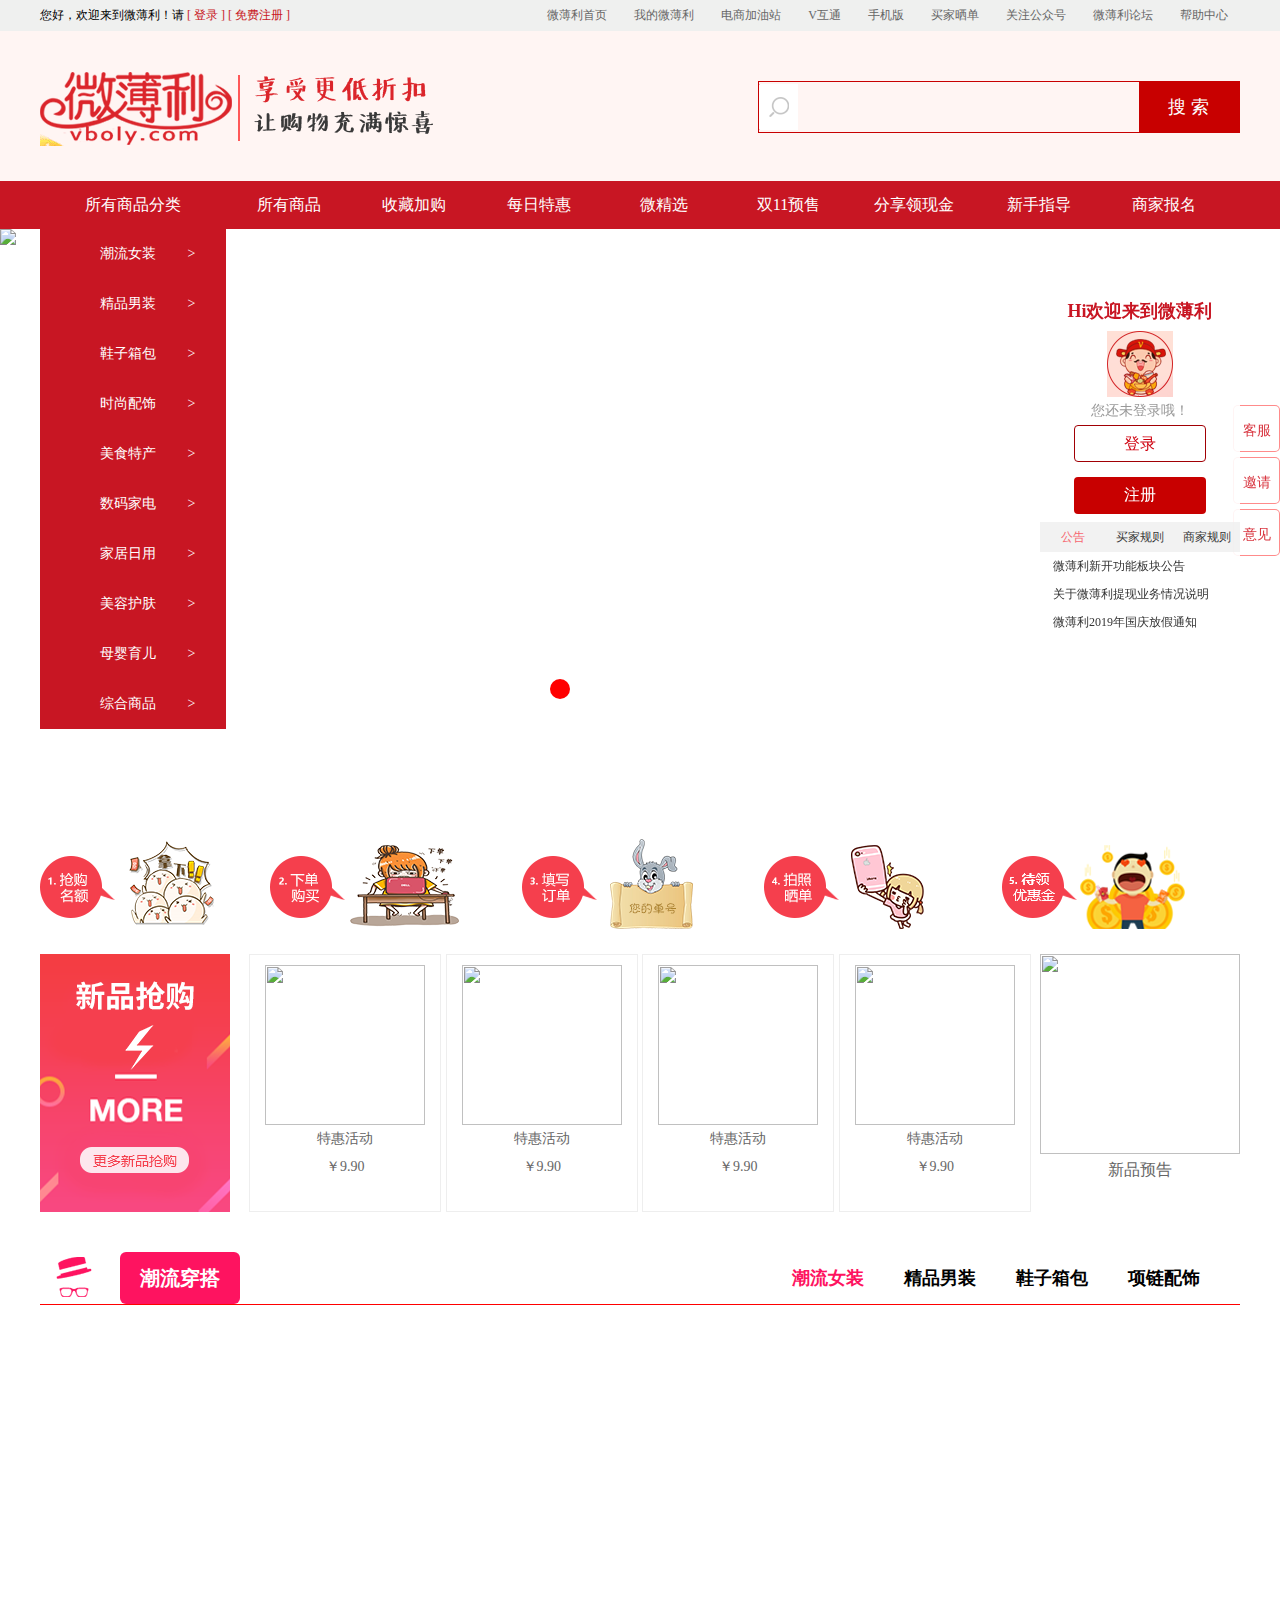
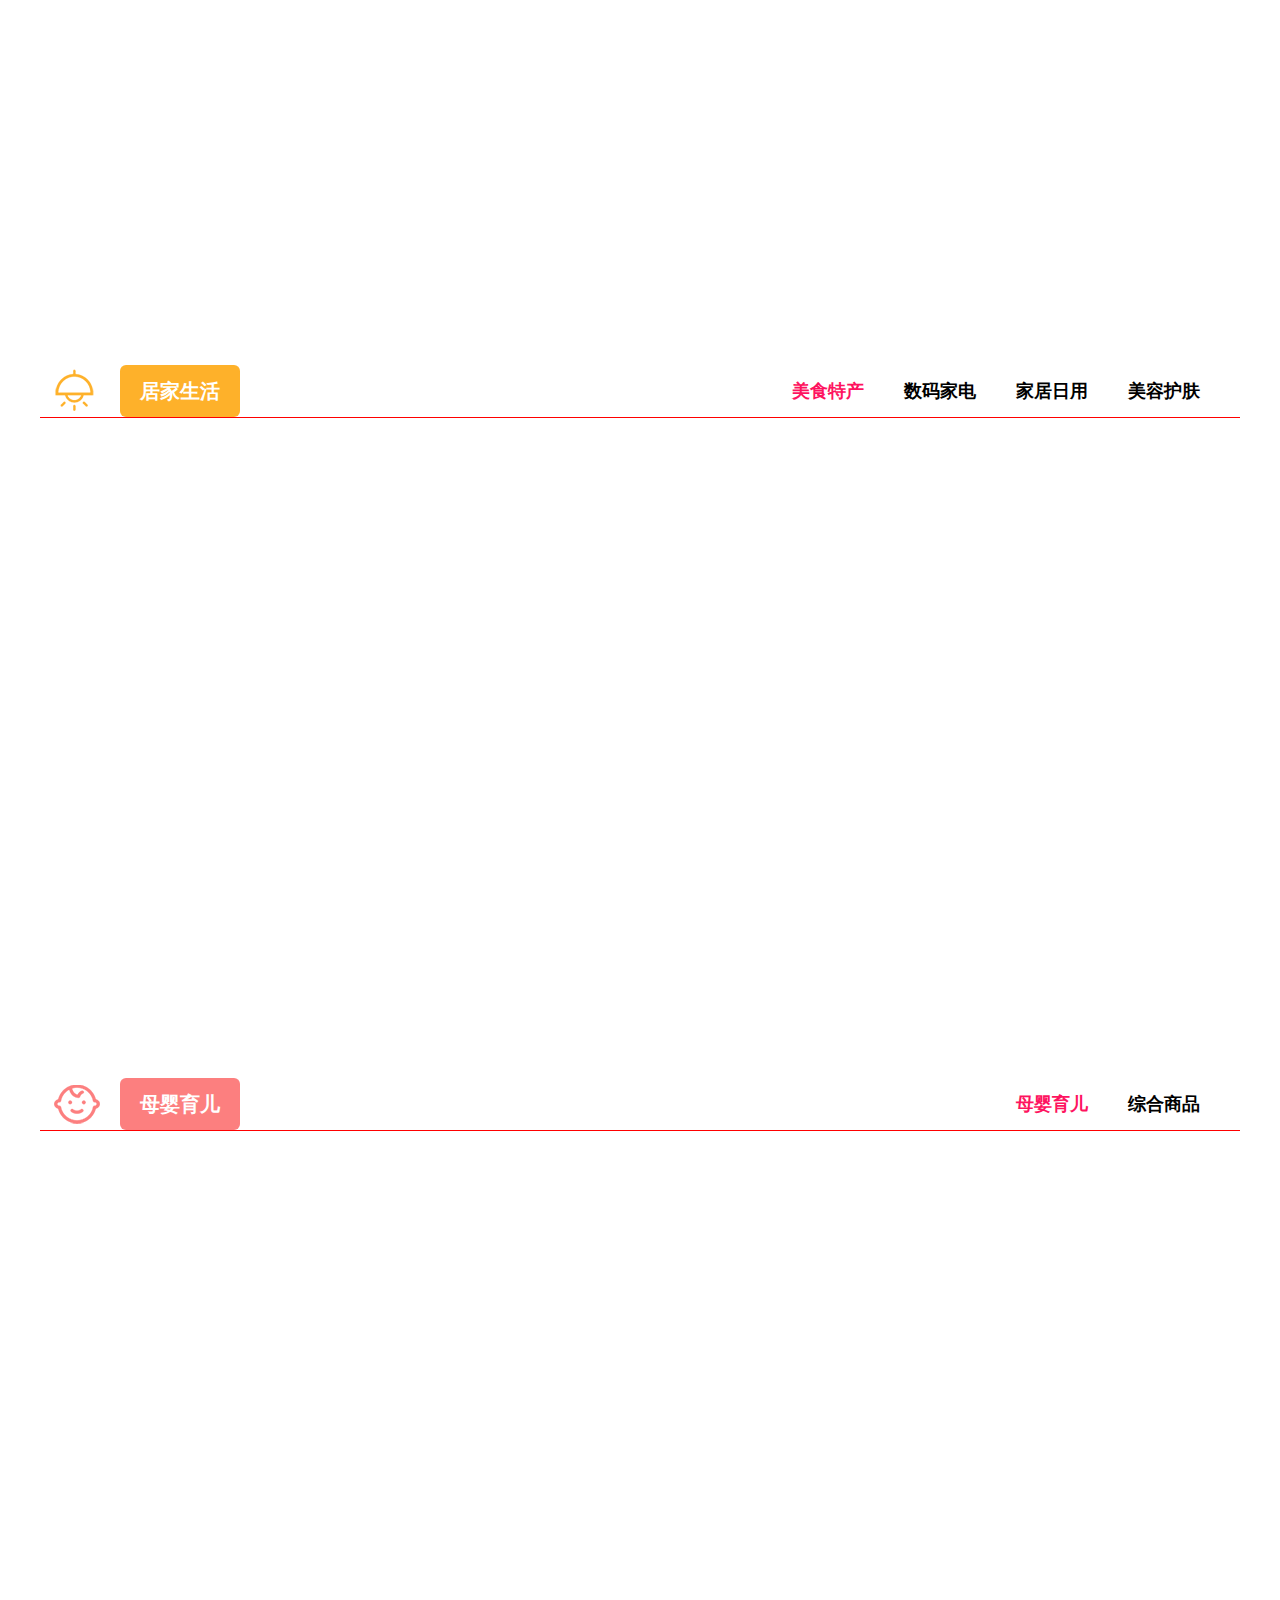
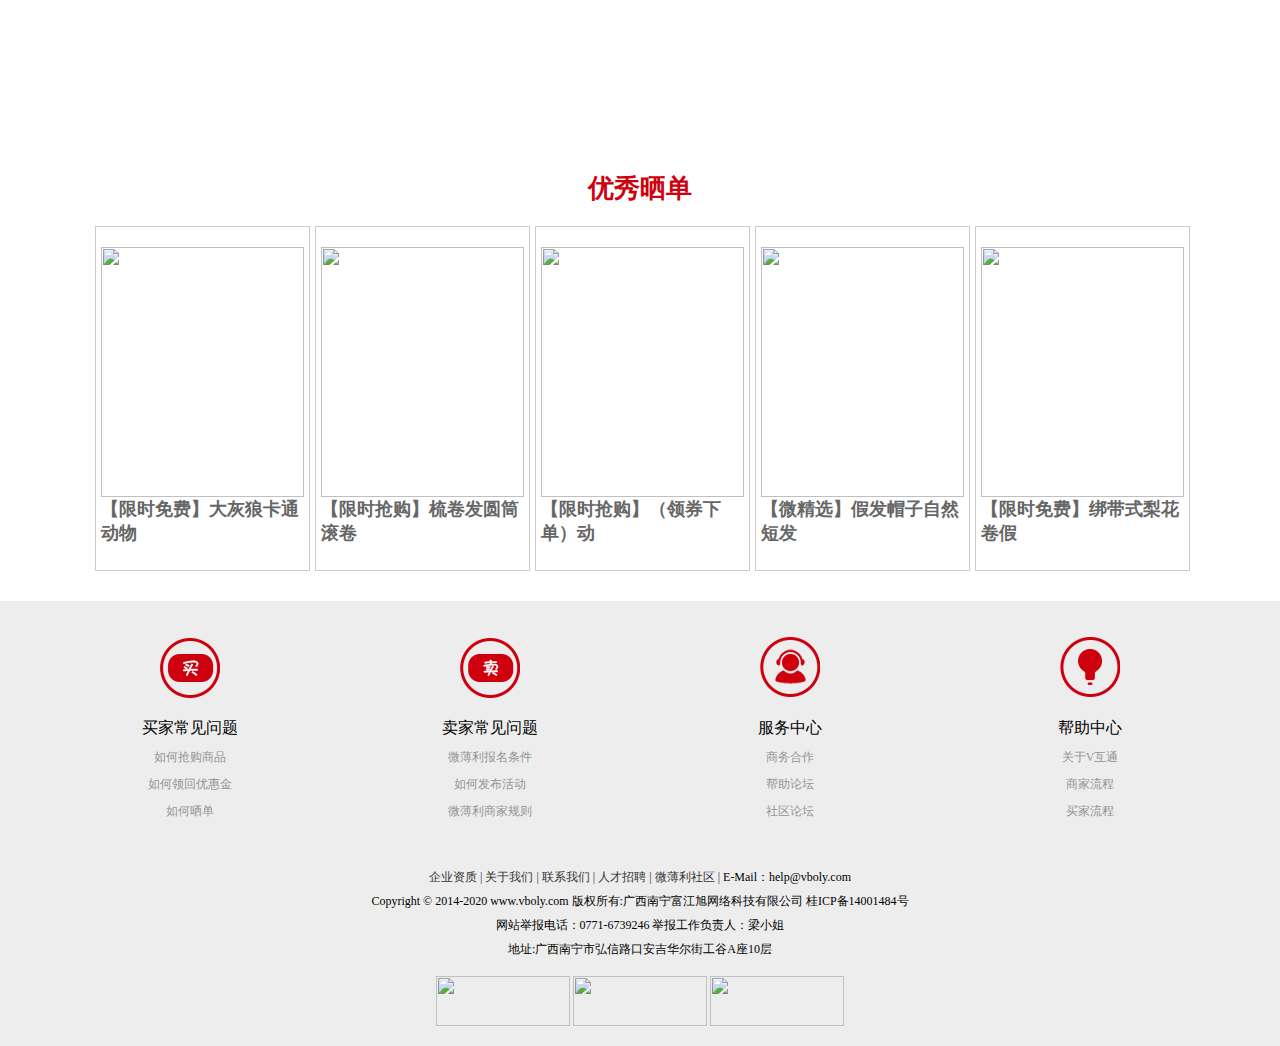
==== commit 6b14d107: "sass之前的完整版本" ====
--- a/weiboli/index.html
+++ b/weiboli/index.html
@@ -54,7 +54,7 @@
 				</ul>
 				<div class="menubox">
 					<ul class="list1">
-						<li>潮流女装
+						<li>潮流女装 &nbsp;&nbsp;&nbsp;&nbsp;&nbsp;&nbsp;&nbsp;&nbsp;&gt;
 							<dl class="list2">
 								<dd><a href="#">上衣</a></dd>
 								<dd><a href="#">裤子</a></dd>
@@ -64,7 +64,7 @@
 								<dd><a href="#">套装</a></dd>
 							</dl>
 						</li>
-						<li>精品男装
+						<li>精品男装 &nbsp;&nbsp;&nbsp;&nbsp;&nbsp;&nbsp;&nbsp;&nbsp;&gt;
 							<dl class="list2">
 								<dd><a href="#">上装</a></dd>
 								<dd><a href="#">下装</a></dd>
@@ -74,7 +74,7 @@
 								<dd><a href="#">其它</a></dd>
 							</dl>
 						</li>
-						<li>鞋子箱包
+						<li>鞋子箱包 &nbsp;&nbsp;&nbsp;&nbsp;&nbsp;&nbsp;&nbsp;&nbsp;&gt;
 							<dl class="list2">
 								<dd><a href="#">男鞋</a></dd>
 								<dd><a href="#">女鞋</a></dd>
@@ -86,7 +86,7 @@
 								<dd><a href="#">其它</a></dd>
 							</dl>
 						</li>
-						<li>时尚配饰
+						<li>时尚配饰 &nbsp;&nbsp;&nbsp;&nbsp;&nbsp;&nbsp;&nbsp;&nbsp;&gt;
 							<dl class="list2">
 								<dd><a href="#">流行饰品</a></dd>
 								<dd><a href="#">珠宝首饰</a></dd>
@@ -96,7 +96,7 @@
 								<dd><a href="#">其它</a></dd>
 							</dl>
 						</li>
-						<li>美食特产
+						<li>美食特产 &nbsp;&nbsp;&nbsp;&nbsp;&nbsp;&nbsp;&nbsp;&nbsp;&gt;
 							<dl class="list2">
 								<dd><a href="#">休闲零食</a></dd>
 								<dd><a href="#">酒类</a></dd>
@@ -111,7 +111,7 @@
 								<dd><a href="#">其它</a></dd>
 							</dl>
 						</li>
-						<li>数码家电
+						<li>数码家电 &nbsp;&nbsp;&nbsp;&nbsp;&nbsp;&nbsp;&nbsp;&nbsp;&gt;
 							<dl class="list2">
 								<dd><a href="#">电脑</a></dd>
 								<dd><a href="#">手机数码</a></dd>
@@ -122,7 +122,7 @@
 								<dd><a href="#">其它</a></dd>
 							</dl>
 						</li>
-						<li>家居日用
+						<li>家居日用 &nbsp;&nbsp;&nbsp;&nbsp;&nbsp;&nbsp;&nbsp;&nbsp;&gt;
 							<dl class="list2">
 								<dd><a href="#">灯饰建材</a></dd>
 								<dd><a href="#">家具</a></dd>
@@ -133,7 +133,7 @@
 								<dd><a href="#">其它</a></dd>
 							</dl>
 						</li>
-						<li>美容护肤
+						<li>美容护肤 &nbsp;&nbsp;&nbsp;&nbsp;&nbsp;&nbsp;&nbsp;&nbsp;&gt;
 							<dl class="list2">
 								<dd><a href="#">护肤</a></dd>
 								<dd><a href="#">彩妆</a></dd>
@@ -141,7 +141,7 @@
 								<dd><a href="#">其它</a></dd>
 							</dl>
 						</li>
-						<li>母婴育儿
+						<li>母婴育儿 &nbsp;&nbsp;&nbsp;&nbsp;&nbsp;&nbsp;&nbsp;&nbsp;&gt;
 							<dl class="list2">
 								<dd><a href="#">童装</a></dd>
 								<dd><a href="#">童鞋</a></dd>
@@ -153,7 +153,7 @@
 								<dd><a href="#">其它</a></dd>
 							</dl>
 						</li>
-						<li>综合商品
+						<li>综合商品 &nbsp;&nbsp;&nbsp;&nbsp;&nbsp;&nbsp;&nbsp;&nbsp;&gt;
 							<dl class="list2">
 								<dd><a href="#">其它</a></dd>
 							</dl>
@@ -657,72 +657,72 @@
 			url:"http://localhost/weiboli/json/goods.json",
 			goods:document.querySelector(".goods2"),
 			imgs:"imgs/11.png",
-			start:0,
-			num:8
+			start:2,
+			num:10
 		})
 		//鞋包
 		new List({
 			url:"http://localhost/weiboli/json/goods.json",
 			goods:document.querySelector(".goods3"),
 			imgs:"imgs/11.png",
-			start:0,
-			num:8
+			start:3,
+			num:11
 		})
 		//配饰
 		new List({
 			url:"http://localhost/weiboli/json/goods.json",
 			goods:document.querySelector(".goods4"),
 			imgs:"imgs/11.png",
-			start:0,
-			num:8
+			start:4,
+			num:12
 		})
 		//美食特产
 		new List({
 			url:"http://localhost/weiboli/json/goods.json",
 			goods:document.querySelector(".live1"),
 			imgs:"imgs/hotbag.png",
-			start:0,
-			num:8
+			start:5,
+			num:13
 		})
 		//数码家电
 		new List({
 			url:"http://localhost/weiboli/json/goods.json",
 			goods:document.querySelector(".live2"),
 			imgs:"imgs/hotbag.png",
-			start:0,
-			num:8
+			start:6,
+			num:14
 		})
 		//家居日用
 		new List({
 			url:"http://localhost/weiboli/json/goods.json",
 			goods:document.querySelector(".live3"),
 			imgs:"imgs/hotbag.png",
-			start:0,
-			num:8
+			start:7,
+			num:15
 		})
 		//美容护肤
 		new List({
 			url:"http://localhost/weiboli/json/goods.json",
 			goods:document.querySelector(".live4"),
 			imgs:"imgs/hotbag.png",
-			start:0,
-			num:8
+			start:8,
+			num:16
 		})
 		//母婴育儿
 		new List({
 			url:"http://localhost/weiboli/json/goods.json",
 			goods:document.querySelector(".baby1"),
 			imgs:"imgs/baby.png",
-			start:0,
-			num:8
+			start:4,
+			num:12
 		})
 		//综合商品
 		new List({
 			url:"http://localhost/weiboli/json/goods.json",
 			goods:document.querySelector(".baby2"),
 			imgs:"imgs/hotbag.png",
-			start:0,
-			num:8
+			start:3,
+			num:11
 		})
 		
 	</script>
--- a/weiboli/css/dress.css
+++ b/weiboli/css/dress.css
@@ -29,8 +29,8 @@
 #content dl dd a p span{font-weight: bold;color: #c81623;font-size: 20px;}
 #content dl dd a p i{text-decoration: line-through;}
 
-#content .men-dress,.digital,.multiple{width: 100%;height: 620px;background: blue;display: none;}
+#content .men-dress,.digital,.multiple{width: 100%;height: 620px;display: none;}
 
-#content .bag,.home{width: 100%;height: 620px;background: pink;display: none;}
+#content .bag,.home{width: 100%;height: 620px;display: none;}
 
-#content .necklace,.face{width: 100%;height: 620px;background: yellow;display: none;}+#content .necklace,.face{width: 100%;height: 620px;display: none;}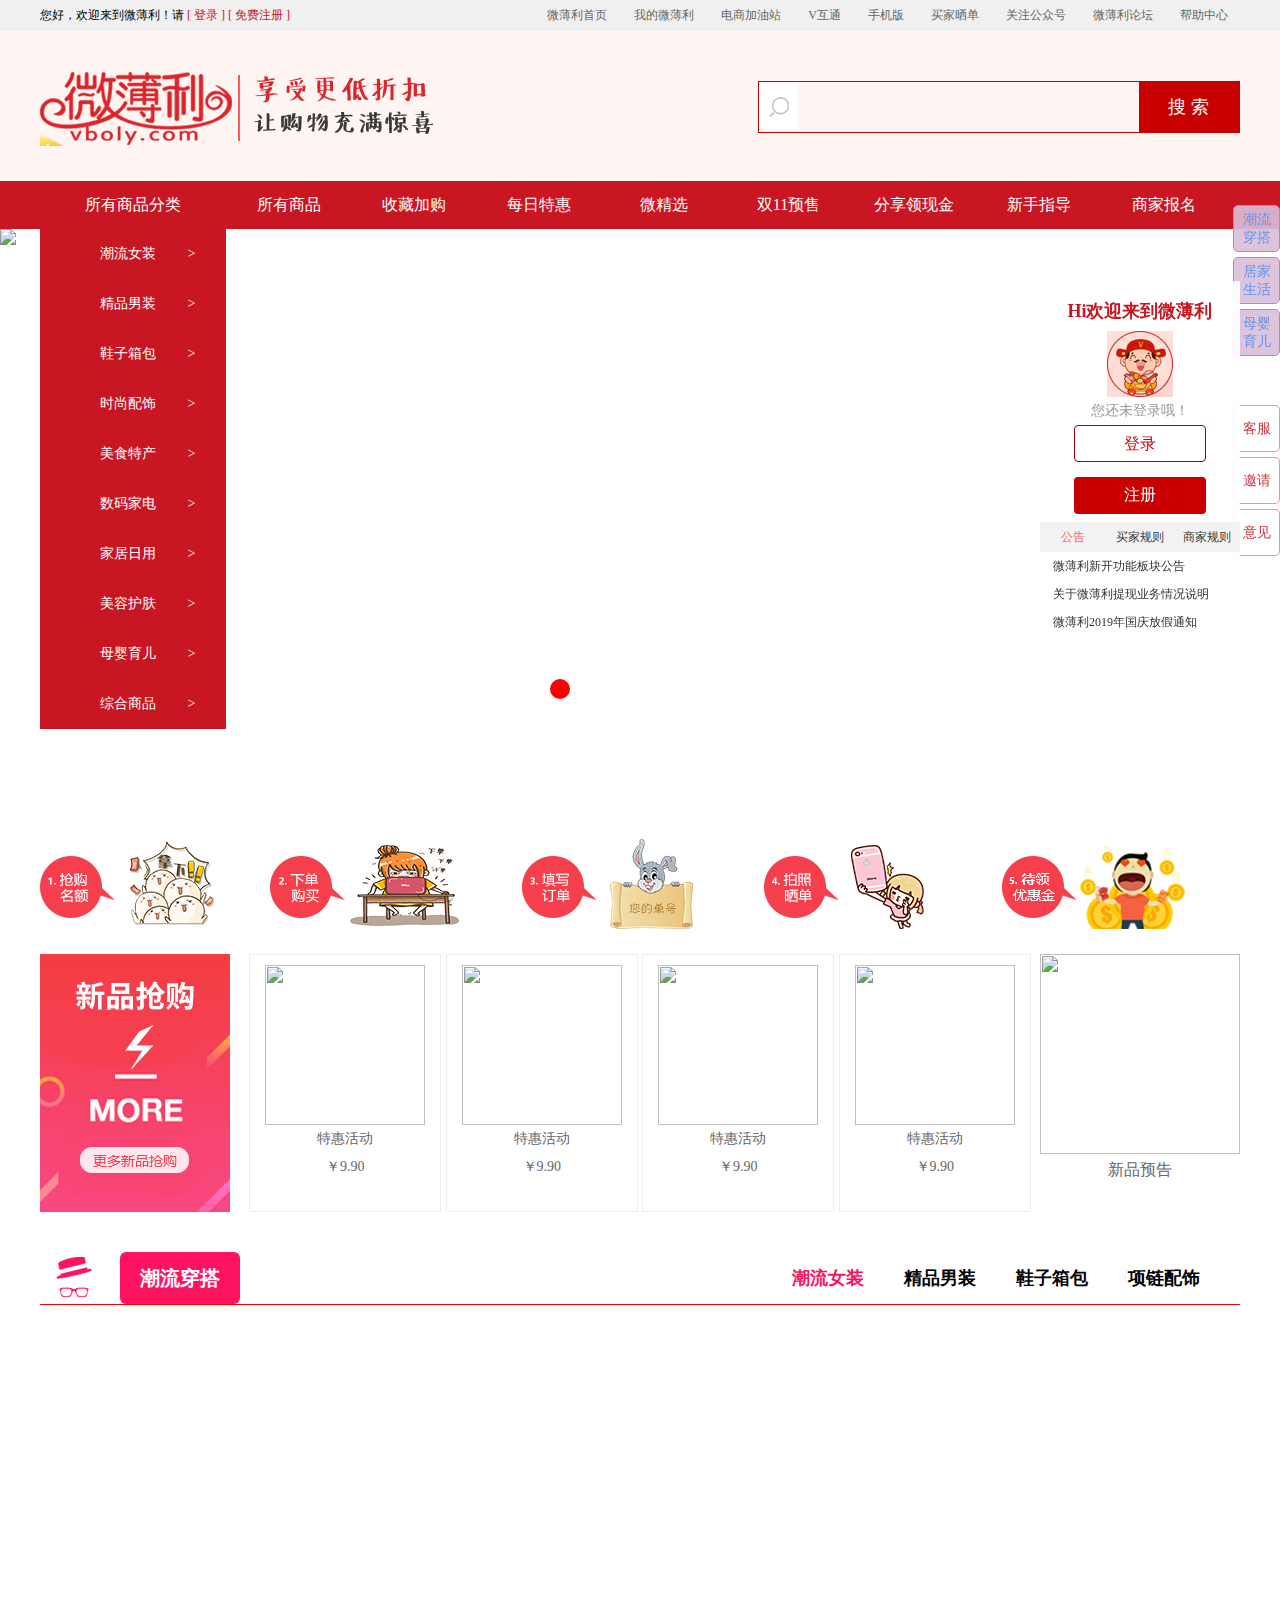
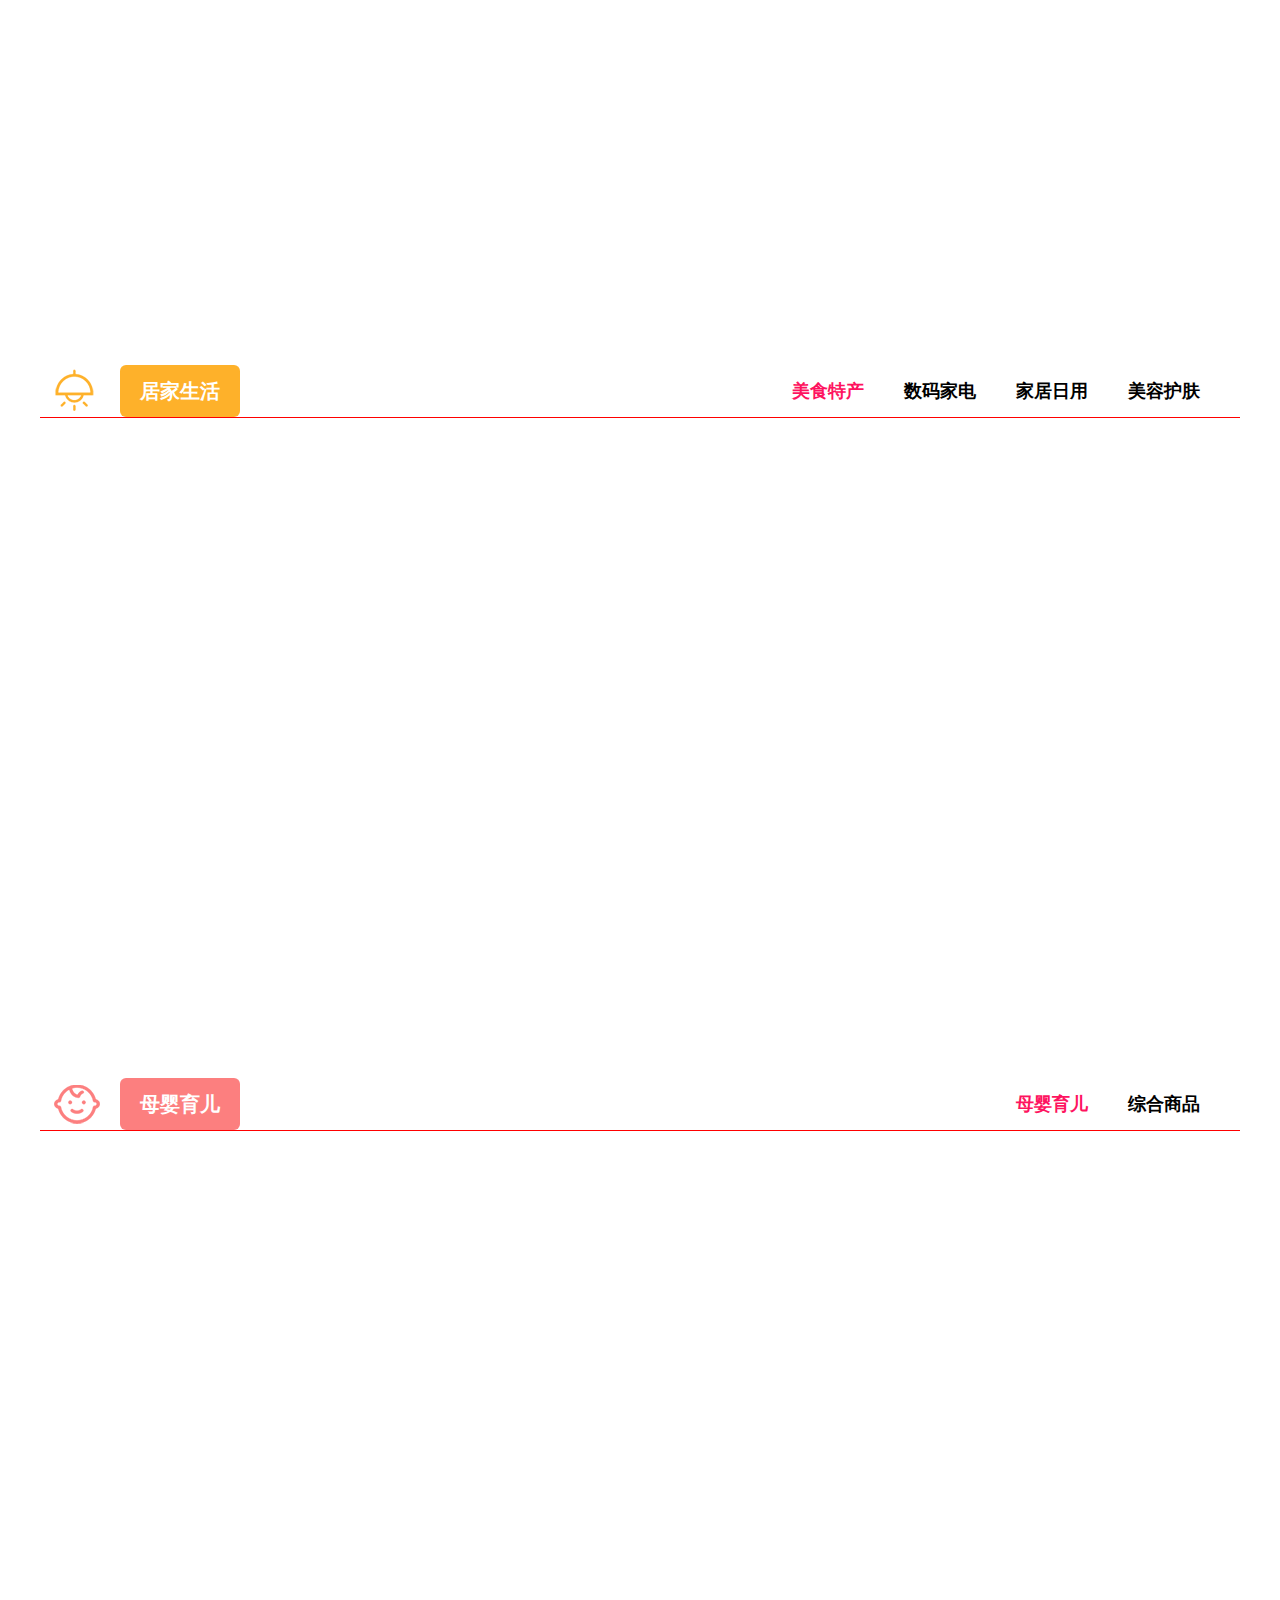
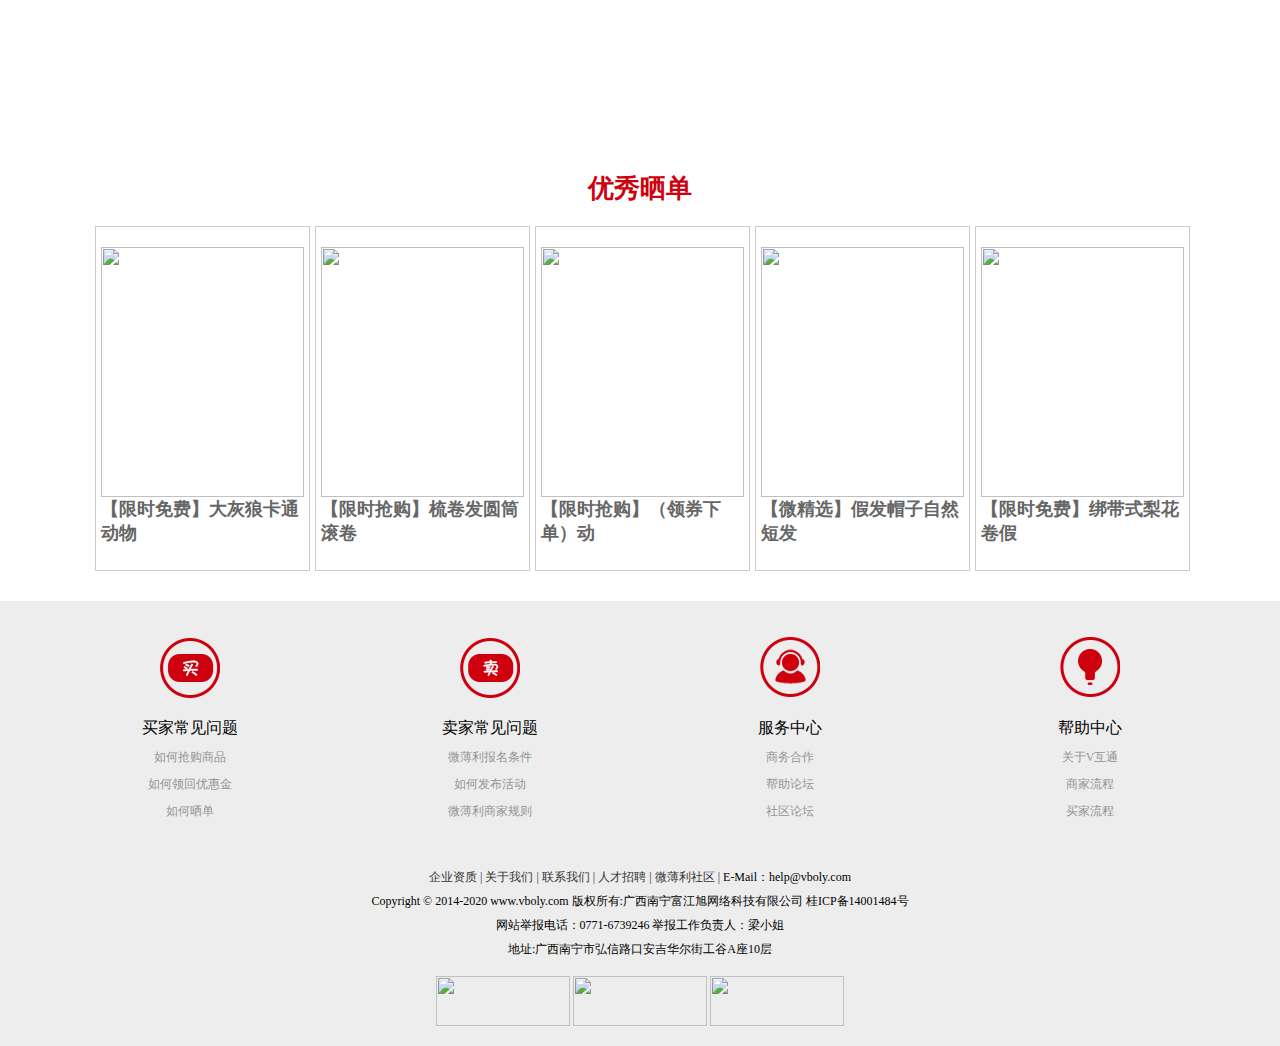
==== commit 939ae784: "实现懒加载和楼层缓动" ====
--- a/weiboli/index.html
+++ b/weiboli/index.html
@@ -314,7 +314,7 @@
 				</div>
 			</div>
 			<!-- 衣服商品大块一 -->
-			<div class="dress margin">
+			<div class="dress margin build">
 				<div class="dress-title clear tltle">
 					<s>潮流穿搭</s>
 					<ul><li class="active">潮流女装</li><li>精品男装</li><li>鞋子箱包</li><li>项链配饰</li></ul>
@@ -332,7 +332,7 @@
 			</div>
 			
 			<!-- 生活商品大块一 -->
-			<div class="live margin">
+			<div class="live margin build">
 				<div class="live-title clear tltle">
 					<s>居家生活</s>
 					<ul><li class="active">美食特产</li><li>数码家电</li><li>家居日用</li><li>美容护肤</li></ul>
@@ -350,7 +350,7 @@
 			</div>
 			
 			<!-- 母婴育儿 -->
-			<div class="baby margin">
+			<div class="baby margin build">
 				<div class="baby-title clear tltle">
 					<s>母婴育儿</s>
 					<ul><li class="active">母婴育儿</li><li>综合商品</li></ul>
@@ -363,6 +363,11 @@
 					</div>
 					<div class="multiple"><dl class="baby2"></dl></div>
 				</div>
+			</div>
+			<div class="building">
+				<p>潮流穿搭</p>
+				<p>居家生活</p>
+				<p>母婴育儿</p>
 			</div>
 			<div class="margin show">
 				<h3>优秀晒单</h3>
@@ -720,7 +725,7 @@
 		new List({
 			url:"http://localhost/weiboli/json/goods.json",
 			goods:document.querySelector(".baby2"),
-			imgs:"imgs/hotbag.png",
+			imgs:"imgs/baby.png",
 			start:3,
 			num:11
 		})
@@ -728,12 +733,11 @@
 	</script>
 	<!-- 楼层 -->
 	<script>
-		$(".floor").children("ul").children("li").click(function(){
-		console.log(23)
-			$("html").animate({
-				scrollTop:$(".title").eq($(this).index()).offset().top
+		$(".building").children("p").click(function(){
+				$("html").animate({
+					scrollTop:$(".build").eq($(this).index()).offset().top
+				})
 			})
-		})
 	</script>
 	
 </html>
--- a/weiboli/css/boli.css
+++ b/weiboli/css/boli.css
@@ -114,5 +114,9 @@
 
 .floor{position: fixed;top: 400px;right: 0;opacity: .8;}
 .floor ul{}
-.floor ul li{width: 35px;height: 35px;background: #fff;margin: 5px 0;text-align: center;border-radius: 5px;padding: 5px;border: 1px solid #ff000091;font: 14px/40px "";color: #CF000E;}
-.floor ul li:hover{background:#ff000091;color: #fff;font:600 16px/2 "";}+.floor ul li{width: 35px;height: 35px;background: #fff;margin: 5px 0;text-align: center;border-radius: 5px;padding: 5px;border: 1px solid #ff000091;font: 14px/35px "";color: #CF000E;}
+.floor ul li:hover{background:#ff000091;color: #fff;font:600 16px/2 "";}
+
+#content .building{position: fixed;right:0;top:200px;margin: 0;}
+#content .building p{width: 35px;height: 35px;margin: 5px 0;text-align: center;border-radius: 5px;padding: 5px;border: 1px solid #DA70D6;font: 14px/18px "";background:rgba(216,191,216,.9);color: #6495ED;}
+#content .building p:hover{background: #C71585;color: #fff;}